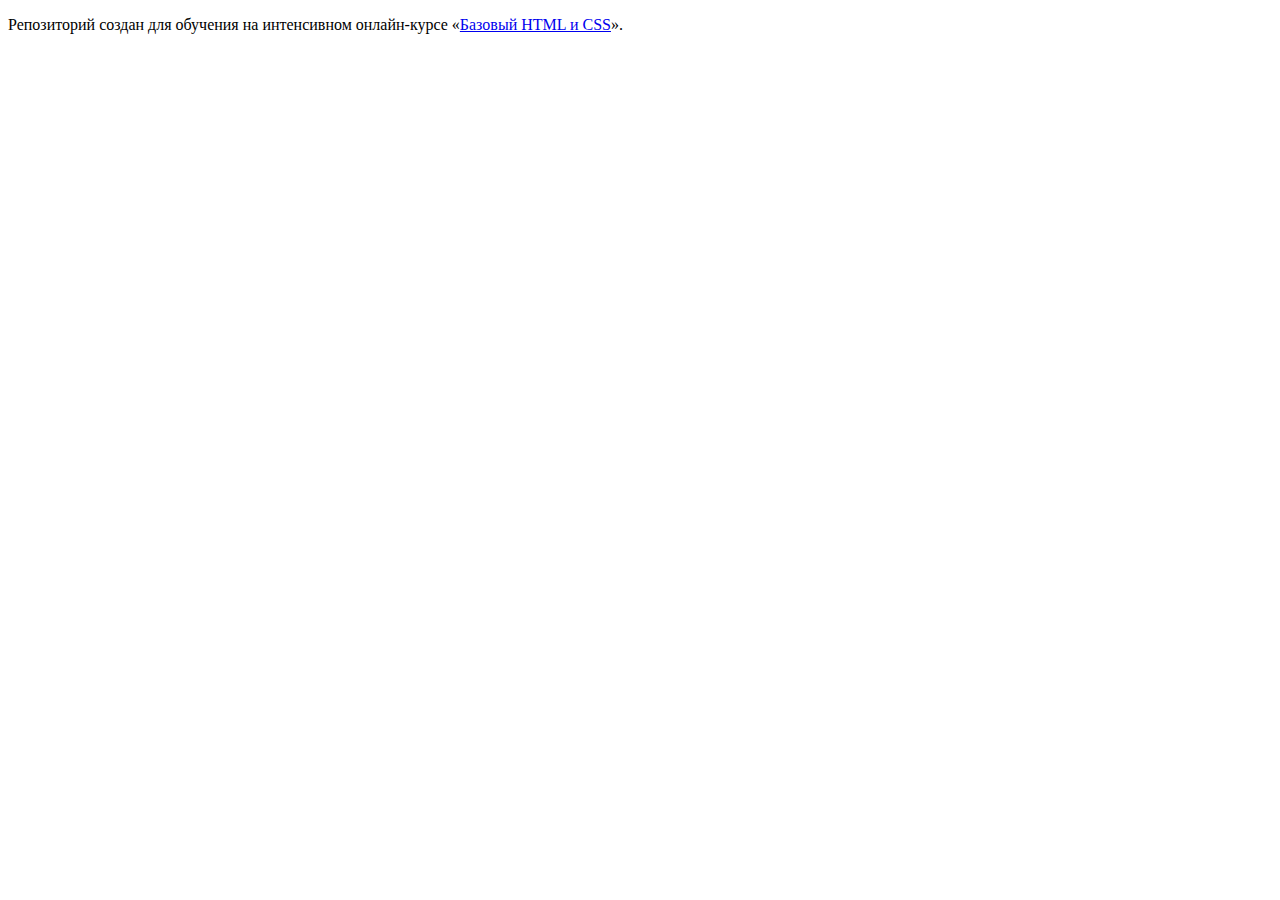
==== index.html @ 0c45d7e5 ":hatching_chick:" ====
<!DOCTYPE html>
<html lang="ru">
  <head>
    <meta charset="utf-8">
    <title>HTML Academy: Техномарт</title>
  </head>
  <body>

    <p>Репозиторий создан для обучения на интенсивном онлайн‑курсе «<a href="https://htmlacademy.ru/intensive/htmlcss">Базовый HTML и CSS</a>».</p>

  </body>
</html>
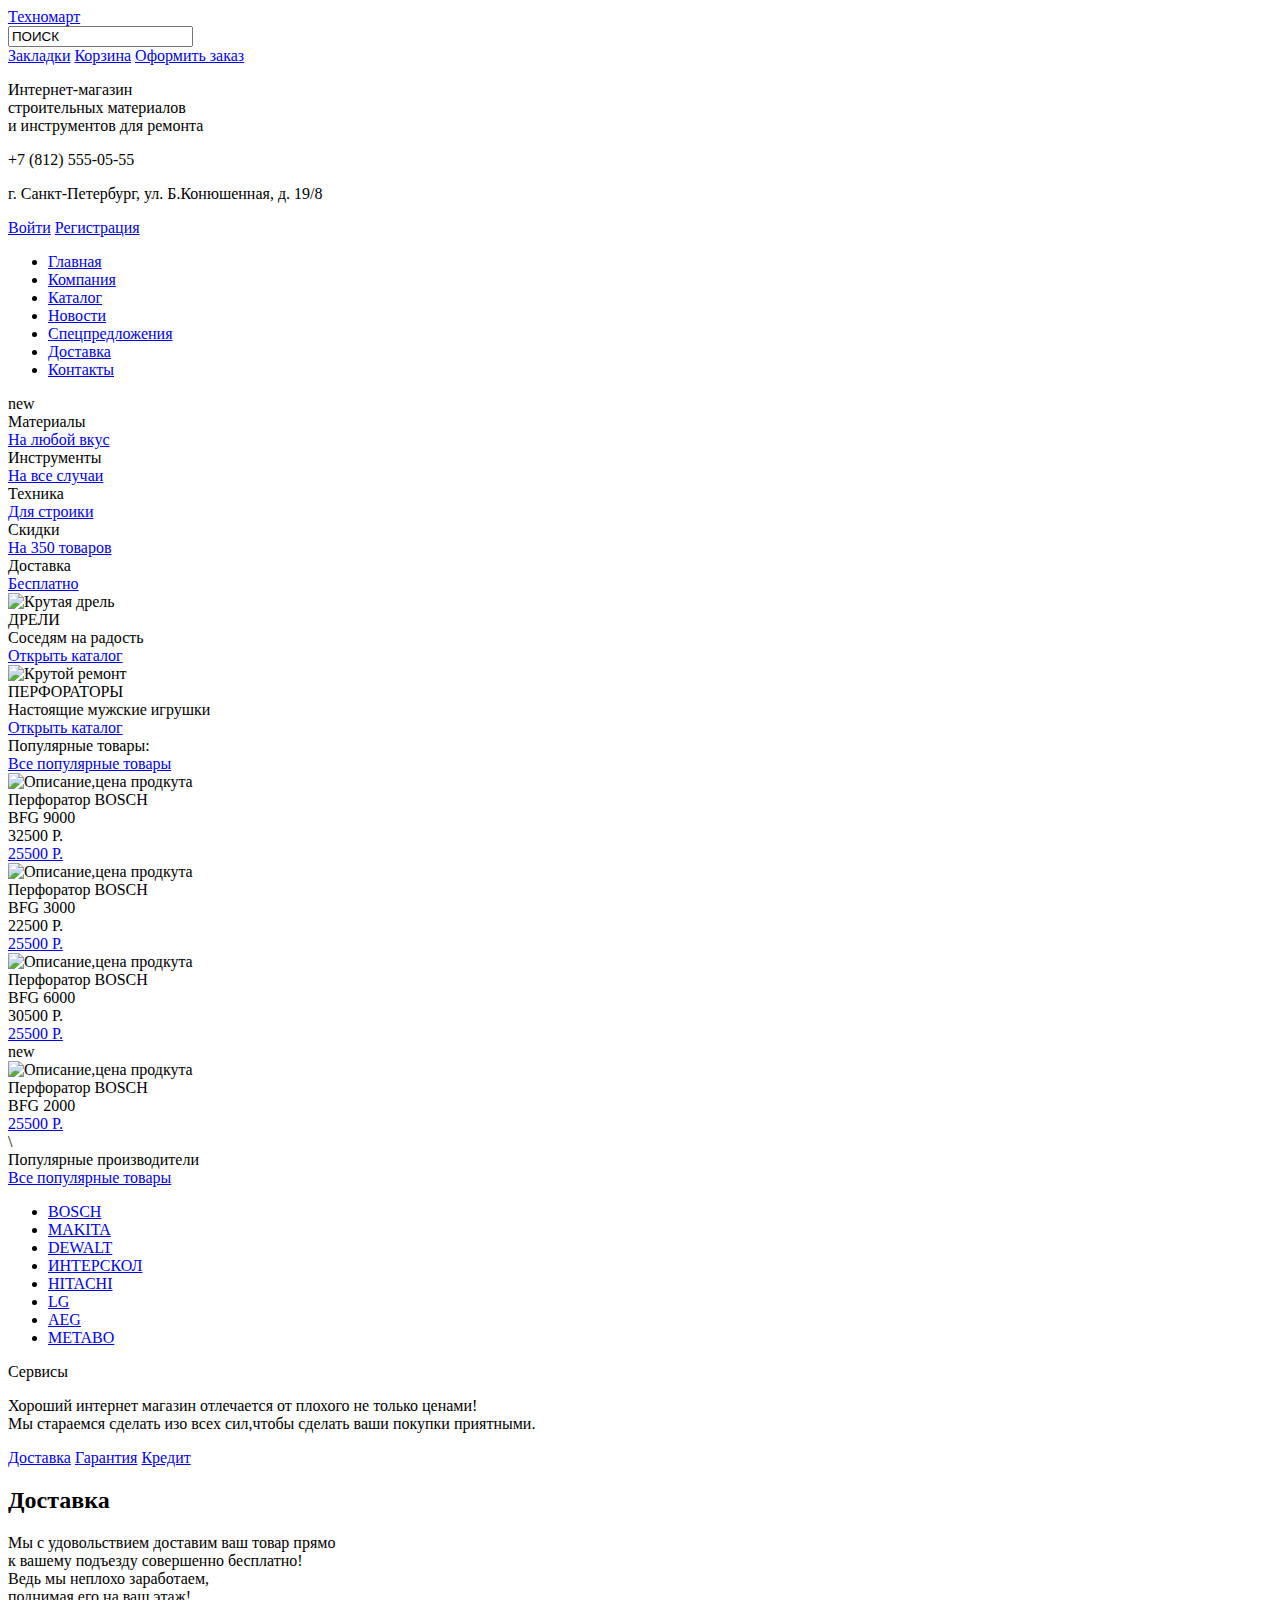
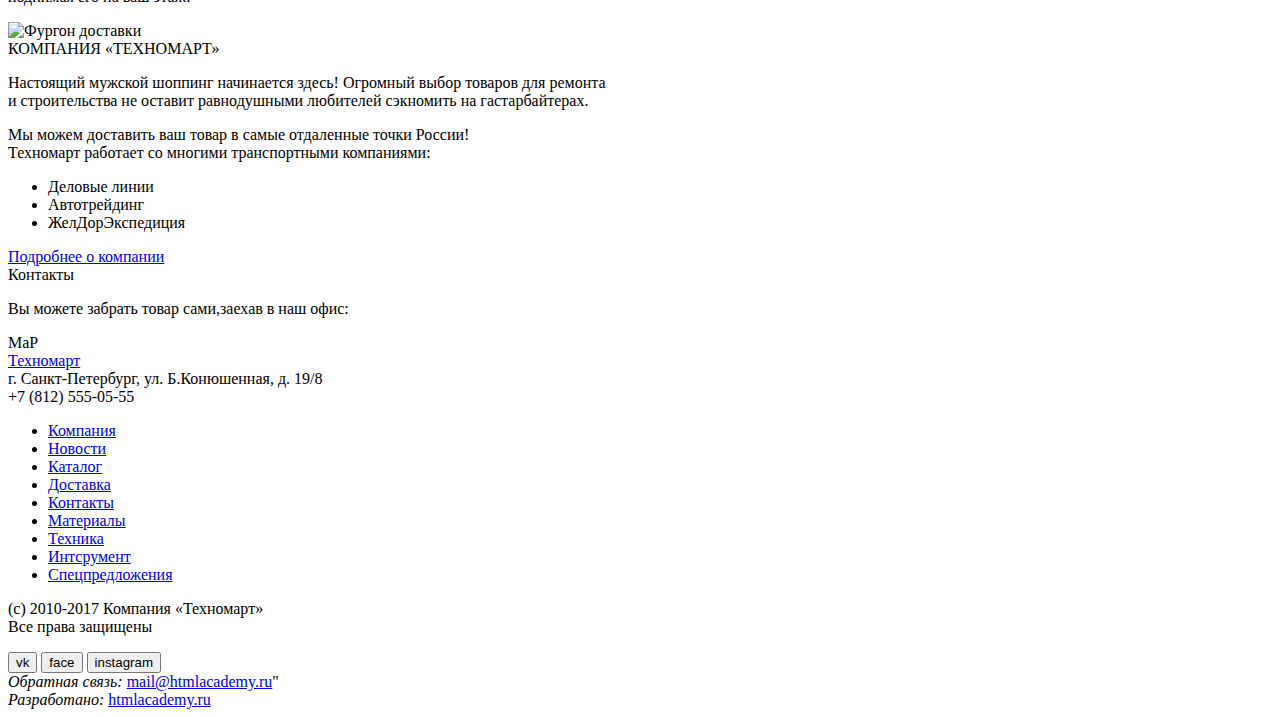
==== commit d15b8d7f: "Разметка Техномарт Главная" ====
--- a/index.html
+++ b/index.html
@@ -5,8 +5,239 @@
     <title>HTML Academy: Техномарт</title>
   </head>
   <body>
-
-    <p>Репозиторий создан для обучения на интенсивном онлайн‑курсе «<a href="https://htmlacademy.ru/intensive/htmlcss">Базовый HTML и CSS</a>».</p>
+  <header>
+  	<div class="header_top_line">
+  		<div class="container_top_line">
+  			<a href="index.html">Техномарт</a>
+  			<form action="">
+  				<input type="search" name="search" class="search" value="ПОИСК">
+  			</form>
+  			<a href="#" class="bookmarks">Закладки</a>
+  			<a href="#" class="cart">Корзина</a>
+  			<a href="#" class="checkout">Оформить заказ</a>
+  		</div>
+  		<div class="header_main_line">
+  			<div class="container_main_line">
+  				<section class="discription">
+  					<p>Интернет-магазин<br>
+						строительных материалов<br>
+						и инструментов для ремонта
+					</p>
+  				</section>
+  				<section class="contacts">
+  					<p class="phone">+7 (812) 555-05-55</p>
+  					<p class="adress">г. Санкт-Петербург, ул. Б.Конюшенная, д. 19/8</p>
+  				</section>
+  				<div class="login_block">
+  					<a href="#">Войти</a>
+  					<a href="#">Регистрация</a>
+  				</div>
+  				<nav class="header_main_navigation">
+  						<ul>          
+  							<li>
+  								<a href="#">Главная</a>
+  							</li>
+  							<li>
+  								<a href="#">Компания</a>
+  							</li>
+  							<li>
+  								<a href="#">Каталог</a>
+  							</li>
+  							<li>
+  								<a href="#">Новости</a>
+  							</li>
+  							<li>
+  								<a href="#">Спецпредложения</a>
+  							</li>
+  							<li>
+  								<a href="#">Доставка</a>
+  							</li>
+  							<li>
+  								<a href="#">Контакты</a>
+  							</li>
+  						</ul>
+  				</nav>
+  			</div>
+  		</div>
+  	</div>
+  </header>
+  <main>
+  	<div class="main_content">
+  		<section class="main_container">
+  			<div class="main_content_row">	
+				<div class="materials_category">
+					<div class="tape_new">new</div>
+					<div class="category_title">Материалы </div>
+					<a class="btn category_btn" href="#" >На любой вкус</a>
+				</div>
+				<div class="tools_category">
+					<div class="category_title">Инструменты </div>
+					<a class="btn category_btn" href="#" >На все случаи</a>
+				</div>
+				<div class="technics_category">
+					<div class="category_title">Техника</div>
+					<a class="btn category_btn" href="#" >Для строики</a>
+				</div>
+				<div class="discounts_category">
+					<div class="category_title">Скидки</div>
+					<a class="btn category_btn" href="#" >На 350 товаров</a>
+				</div>
+				<div class="delivery_category">
+					<div class="category_title">Доставка</div>
+					<a class="btn category_btn" href="#" >Бесплатно</a>
+				</div>
+				<div class="slider">
+					<div slader_page1>
+						<img src="http://placehold.it/150x100" alt="Крутая дрель">
+						<div class="slider_title">ДРЕЛИ</div>
+						<div class="slider_discription">Соседям на радость</div>
+						<a href="#">Открыть каталог</a>
+					</div>
+					<div class="slider_page2">
+						<img src="http://placehold.it/150x100" alt="Крутой ремонт">
+						<div class="slider_title">ПЕРФОРАТОРЫ</div>
+						<div class="slider_discription">Настоящие мужские игрушки</div>
+						<a href="#">Открыть каталог</a>
+					</div>
+				</div>
+  			</div>
+  		</section>
+  		<section class="popular_goods">
+  			<div class="section_header">
+  				<div class="section_title">Популярные товары:</div>
+  				<a class="btn button_section" href="#">Все популярные товары</a>
+  			</div>
+  			<div goods_container>
+  				<div class="goods_item">
+  					<img src="http://placehold.it/150x100" alt="Описание,цена продкута">
+  					<div class="goods_title">Перфоратор BOSCH</div>
+  					<div class="goods_model">BFG 9000</div>
+  					<div class="discount_price">32500 Р.</div>
+  					<a href="#">25500 Р.</a>
+   				</div>
+   				<div class="goods_item">
+  					<img src="http://placehold.it/150x100" alt="Описание,цена продкута">
+  					<div class="goods_title">Перфоратор BOSCH</div>
+  					<div class="goods_model">BFG 3000</div>
+  					<div class="discount_price">22500 Р.</div>
+  					<a href="#">25500 Р.</a>
+   				</div>
+   				<div class="goods_item">
+  					<img src="http://placehold.it/150x100" alt="Описание,цена продкута">
+  					<div class="goods_title">Перфоратор BOSCH</div>
+  					<div class="goods_model">BFG 6000</div>
+  					<div class="discount_price">30500 Р.</div>
+  					<a href="#">25500 Р.</a>
+   				</div>
+   				<div class="goods_item">
+   					<div class="tape_new">new</div>
+  					<img src="http://placehold.it/150x100" alt="Описание,цена продкута">
+  					<div class="goods_title">Перфоратор BOSCH</div>
+  					<div class="goods_model">BFG 2000</div>
+  					<a href="#">25500 Р.</a>
+   				</div>
+   				\
+
+  			</div>
+  		</section>
+  		<section class="popular_manufacturers">
+  			<div class="section_header">
+  				<div class="section_title">Популярные производители</div>
+				<a class="btn button_section" href="#">Все популярные товары</a>
+			</div>
+			<div class="manufacturers_filter">
+				<ul>
+					<li><a href="#">BOSCH</a></li>
+					<li><a href="#">MAKITA</a></li>
+					<li><a href="#">DEWALT</a></li>
+					<li><a href="#">ИНТЕРСКОЛ</a></li>
+					<li><a href="#">HITACHI</a></li>
+					<li><a href="#">LG</a></li>
+					<li><a href="#">AEG</a></li>
+					<li><a href="#">METABO</a></li>
+				</ul>
+			</div>
+  		</section>
+  	</div>
+  	<div class="service_content">
+  			<div class="title_service">Сервисы</div>
+  			<p>Хороший интернет магазин отлечается от плохого не только ценами!<br>
+  			Мы стараемся сделать изо всех сил,чтобы сделать ваши покупки приятными.</p>
+  			<a class="serveces_links" href="#">Доставка</a>
+  			<a class="serveces_links" href="#">Гарантия</a>
+  			<a class="serveces_links" href="#">Кредит</a>
+  			<div class="delivery_content">
+  				<h2>Доставка</h2>
+  				<p>Мы с удовольствием доставим ваш товар прямо<br>
+  				 к вашему подъезду совершенно бесплатно!<br>
+				Ведь мы неплохо заработаем,<br>
+				 поднимая его на ваш этаж!
+				 </p>
+  			</div>
+  			<img src="http://placehold.it/150x100" alt="Фургон доставки">
+  	</div>
+	<div class="info_content">
+		<div class="company_info">
+			<div class="company_title">КОМПАНИЯ «ТЕХНОМАРТ»</div>
+			<p>Настоящий мужской шоппинг начинается здесь! Огромный выбор товаров для ремонта<br>
+			 и строительства не оставит равнодушными любителей сэкномить на гастарбайтерах.</p>
+			 <p>Мы можем доставить ваш товар в самые отдаленные точки России!<br>
+Техномарт работает со многими транспортными компаниями:</p>
+			<ul>
+				<li>Деловые линии</li>
+				<li>Автотрейдинг</li>
+				<li>ЖелДорЭкспедиция</li>
+			</ul>
+			<a class="btn aboutus_button" href="#">Подробнее о компании</a>
+		</div>
+		<div class="contacts">
+			<div class="contacts_title">Контакты</div>
+			<p>Вы можете забрать товар сами,заехав в наш офис:</p>
+			<div class="open_map">MaP</div>
+			<a class="btn message_button" href="#"></a>
+		</div>
+	</div>
+  </main>
+  <footer>
+  	<div class="adress_content">
+  		<a href="index.html">Техномарт</a>
+  		<div class="adress">г. Санкт-Петербург, ул. Б.Конюшенная, д. 19/8</div>
+		<div class="phone">+7 (812) 555-05-55</div>
+  	</div>
+  	<div class="footer_navigation">
+  		<ul>
+  			<li><a href="#">Компания</a></li>
+  			<li><a href="#">Новости</a></li>
+  			<li><a href="#">Каталог</a></li>
+  			<li><a href="#">Доставка</a></li>
+  			<li><a href="#">Контакты</a></li>
+  			<li><a href="#">Материалы</a></li>
+  			<li><a href="#">Техника</a></li>
+  			<li><a href="#">Интсрумент</a></li>
+  			<li><a href="#">Спецпредложения</a></li>
+  		</ul>
+  	</div>
+  	 <div class="copyright">
+  	 	<p>(c) 2010-2017 Компания «Техномарт»<br>
+				Все права защищены</p>
+  	 </div>
+  	 <div class="social">
+  	 	<button class="btn_social vk">vk</button>
+  	 	<button class="btn_social facebook">face</button>
+  	 	<button class="btn_social inst">instagram</button>
+  	 </div>
+  	 <div class="fadeback">
+  	 	<i>Обратная связь:</i>
+  	 	<a href="mailto:mail@htmlacademy.ru">mail@htmlacademy.ru</a>"
+  	 </div>
+  	 <div class="developers">
+  	 	<i>Разработано:</i>
+  	 	<a href="http://htmlacademy.ru">htmlacademy.ru</a>
+  	 </div>
+
+  </footer>
+
+  
 
   </body>
 </html>
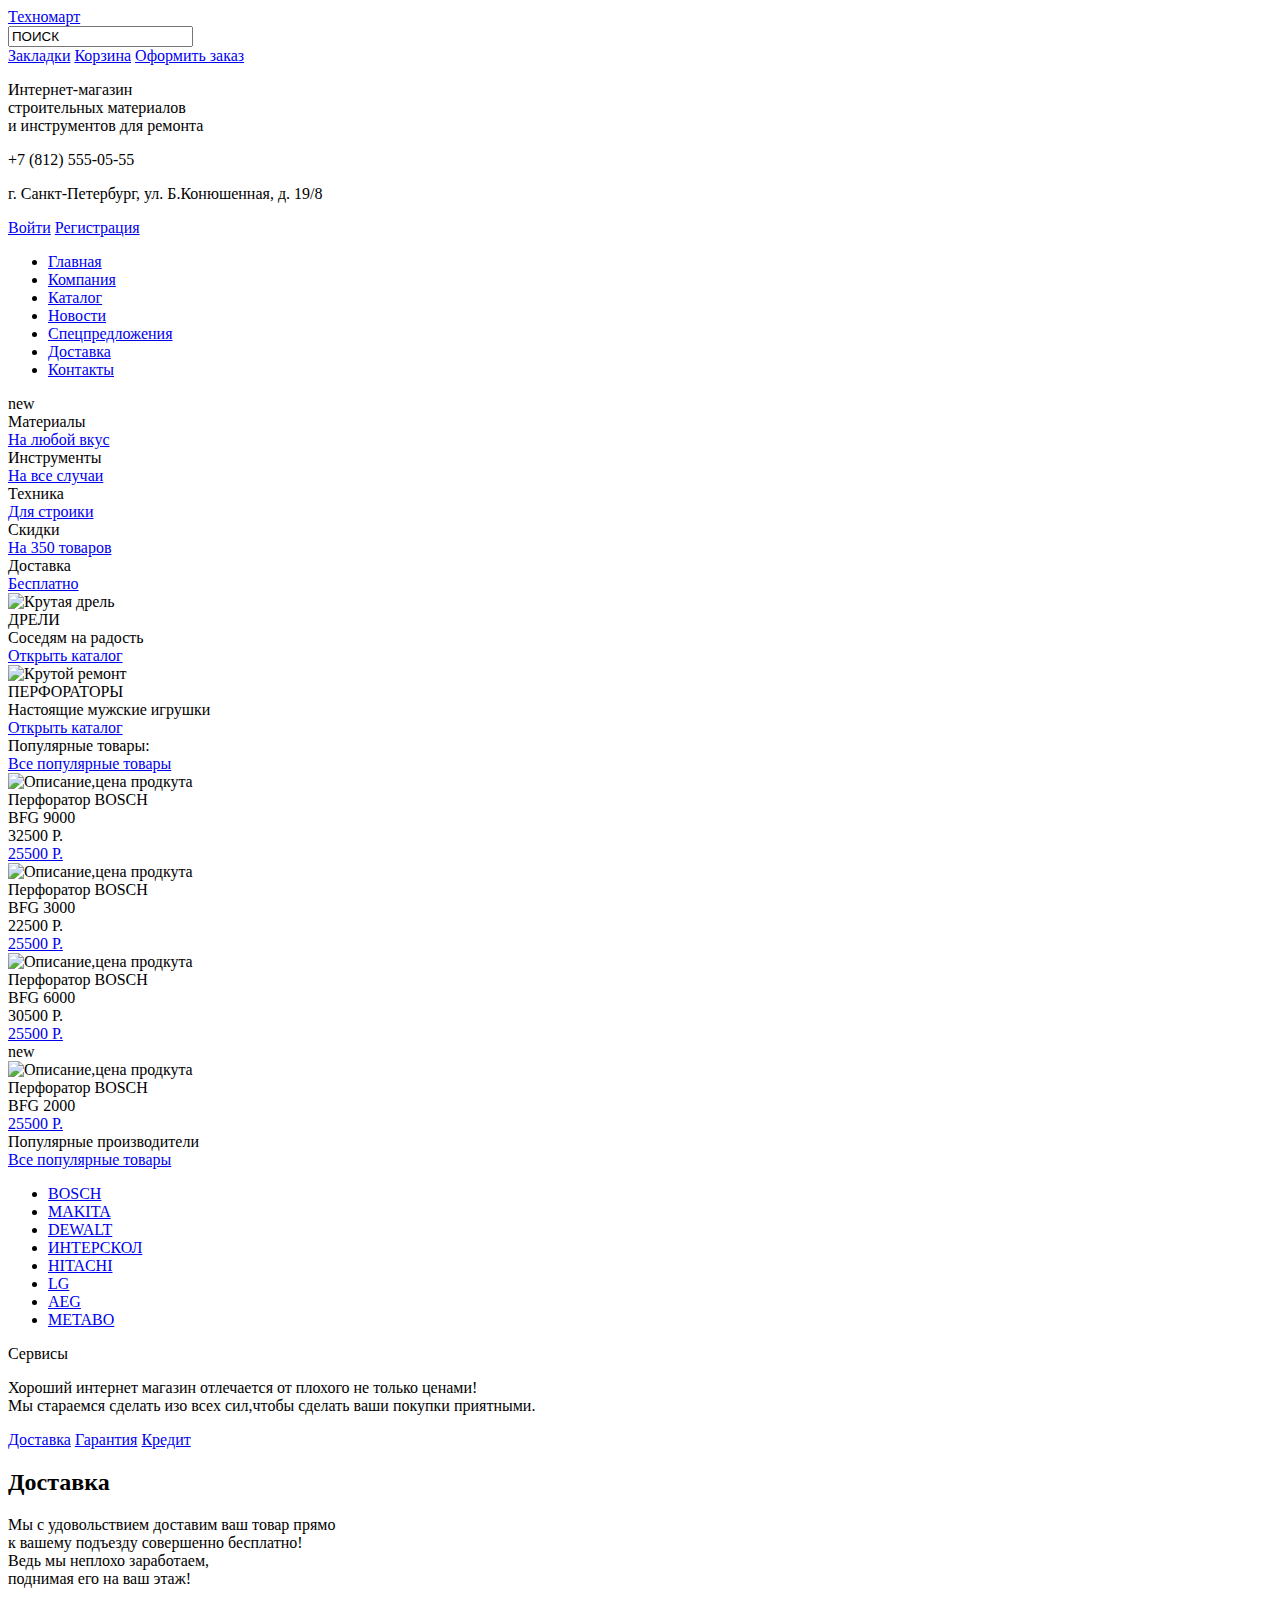
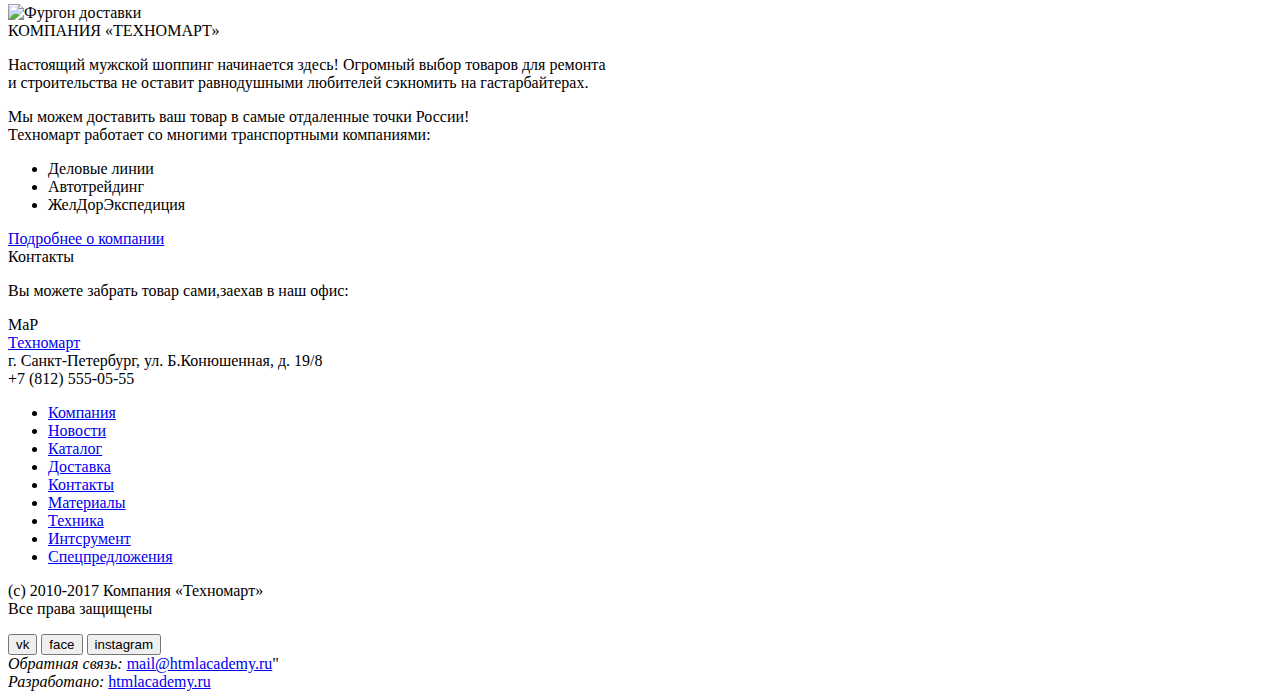
==== commit eda98f59: "Техномарт" ====
--- a/index.html
+++ b/index.html
@@ -9,7 +9,7 @@
   	<div class="header_top_line">
   		<div class="container_top_line">
   			<a href="index.html">Техномарт</a>
-  			<form action="">
+  			<form>
   				<input type="search" name="search" class="search" value="ПОИСК">
   			</form>
   			<a href="#" class="bookmarks">Закладки</a>
@@ -87,7 +87,7 @@
 					<a class="btn category_btn" href="#" >Бесплатно</a>
 				</div>
 				<div class="slider">
-					<div slader_page1>
+					<div class="slaider_page1">
 						<img src="http://placehold.it/150x100" alt="Крутая дрель">
 						<div class="slider_title">ДРЕЛИ</div>
 						<div class="slider_discription">Соседям на радость</div>
@@ -107,37 +107,35 @@
   				<div class="section_title">Популярные товары:</div>
   				<a class="btn button_section" href="#">Все популярные товары</a>
   			</div>
-  			<div goods_container>
-  				<div class="goods_item">
+  			<div class="goods_container">
+  				<article class="goods_item">
   					<img src="http://placehold.it/150x100" alt="Описание,цена продкута">
   					<div class="goods_title">Перфоратор BOSCH</div>
   					<div class="goods_model">BFG 9000</div>
   					<div class="discount_price">32500 Р.</div>
   					<a href="#">25500 Р.</a>
-   				</div>
-   				<div class="goods_item">
+   				</article>
+   				<article class="goods_item">
   					<img src="http://placehold.it/150x100" alt="Описание,цена продкута">
   					<div class="goods_title">Перфоратор BOSCH</div>
   					<div class="goods_model">BFG 3000</div>
   					<div class="discount_price">22500 Р.</div>
   					<a href="#">25500 Р.</a>
-   				</div>
-   				<div class="goods_item">
+   				</article>
+   				<article class="goods_item">
   					<img src="http://placehold.it/150x100" alt="Описание,цена продкута">
   					<div class="goods_title">Перфоратор BOSCH</div>
   					<div class="goods_model">BFG 6000</div>
   					<div class="discount_price">30500 Р.</div>
   					<a href="#">25500 Р.</a>
-   				</div>
-   				<div class="goods_item">
+   				</article>
+   				<article class="goods_item">
    					<div class="tape_new">new</div>
   					<img src="http://placehold.it/150x100" alt="Описание,цена продкута">
   					<div class="goods_title">Перфоратор BOSCH</div>
   					<div class="goods_model">BFG 2000</div>
   					<a href="#">25500 Р.</a>
-   				</div>
-   				\
-
+   				</article>
   			</div>
   		</section>
   		<section class="popular_manufacturers">
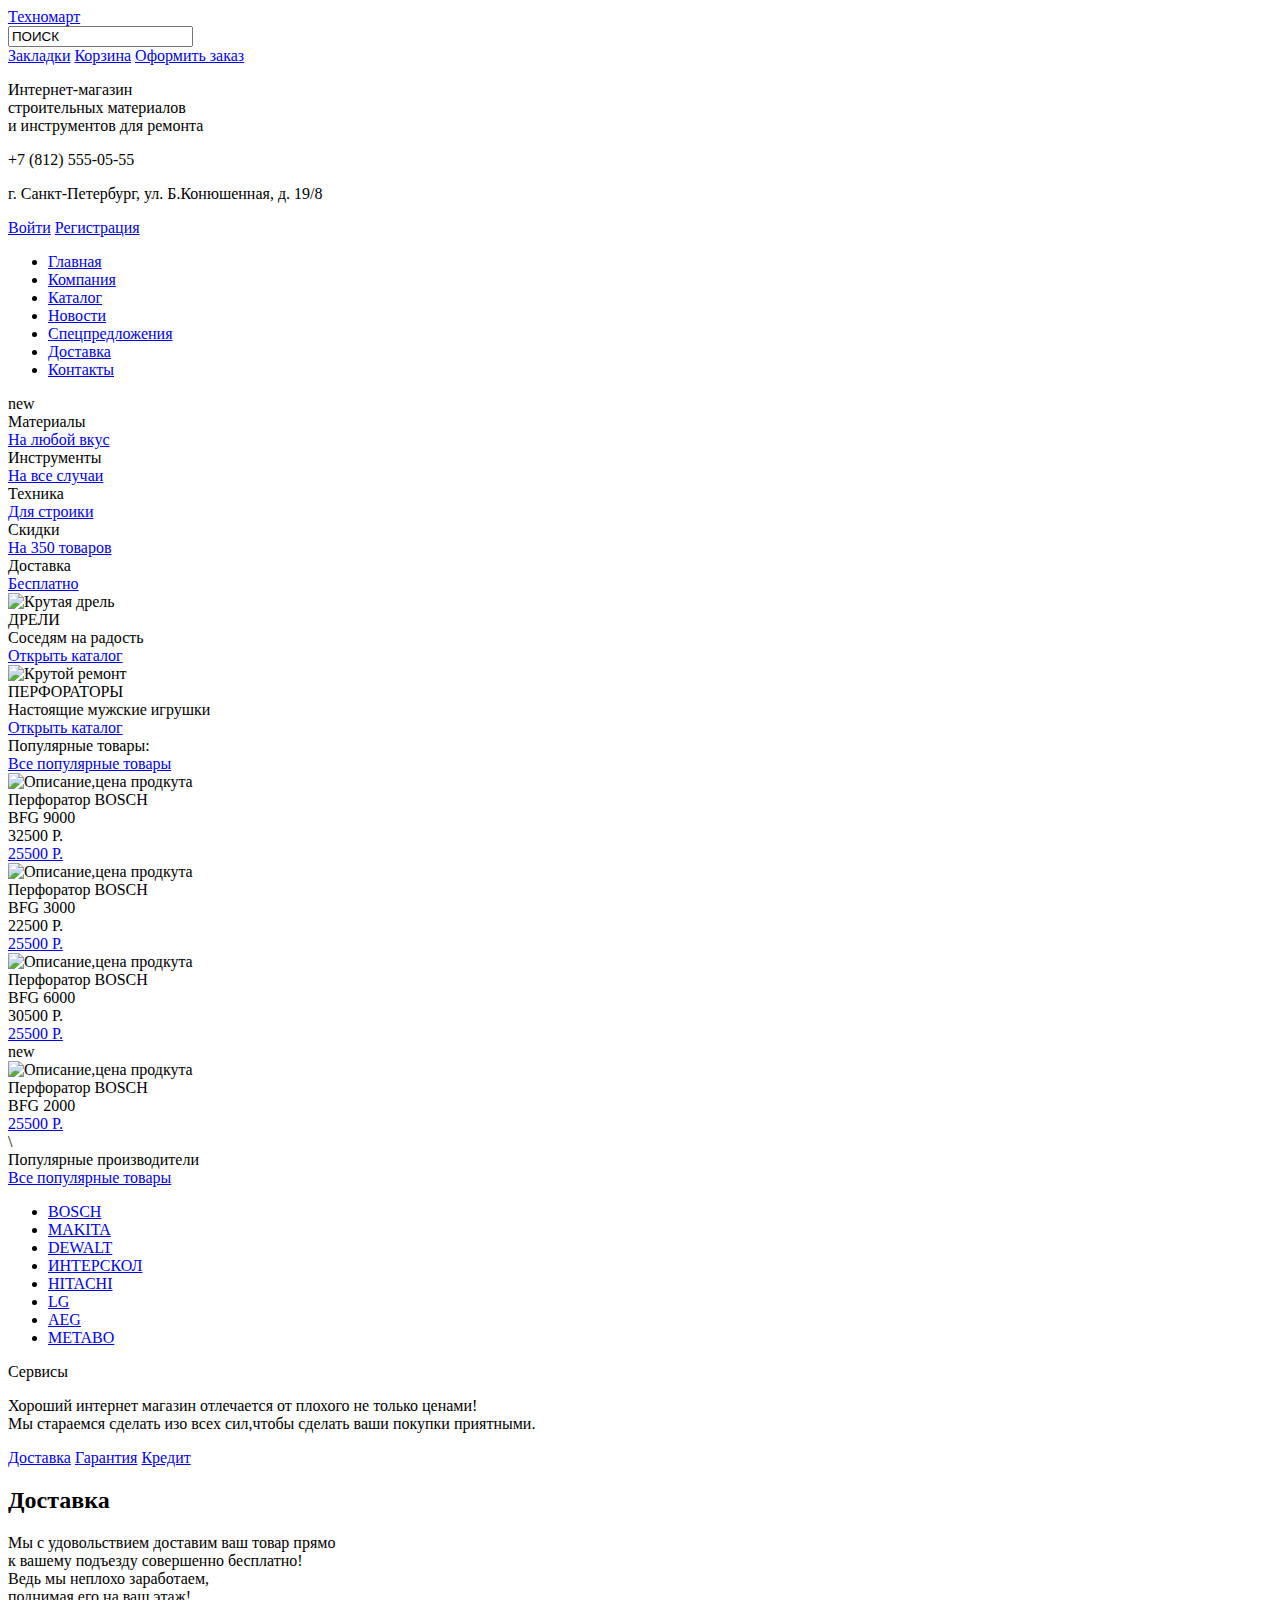
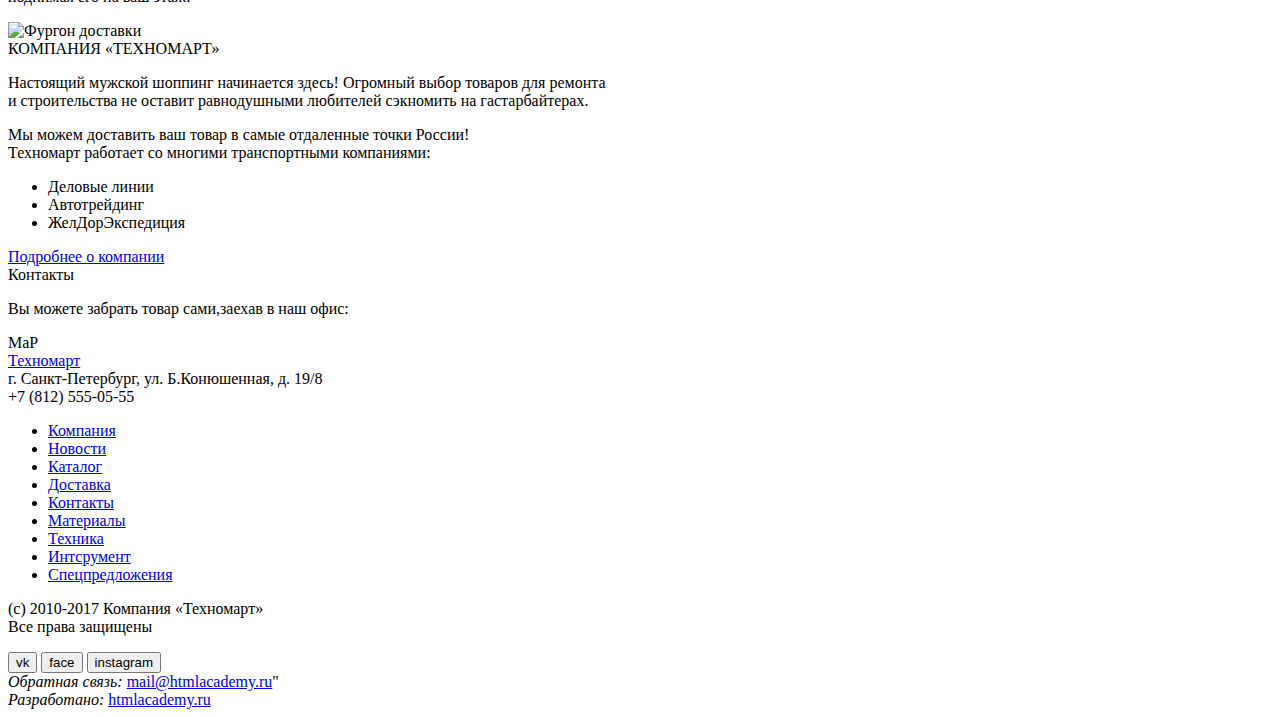
==== commit c63f8abf: "Revert "Техномарт"" ====
--- a/index.html
+++ b/index.html
@@ -9,7 +9,7 @@
   	<div class="header_top_line">
   		<div class="container_top_line">
   			<a href="index.html">Техномарт</a>
-  			<form>
+  			<form action="">
   				<input type="search" name="search" class="search" value="ПОИСК">
   			</form>
   			<a href="#" class="bookmarks">Закладки</a>
@@ -136,6 +136,8 @@
   					<div class="goods_model">BFG 2000</div>
   					<a href="#">25500 Р.</a>
    				</article>
+   				\
+
   			</div>
   		</section>
   		<section class="popular_manufacturers">
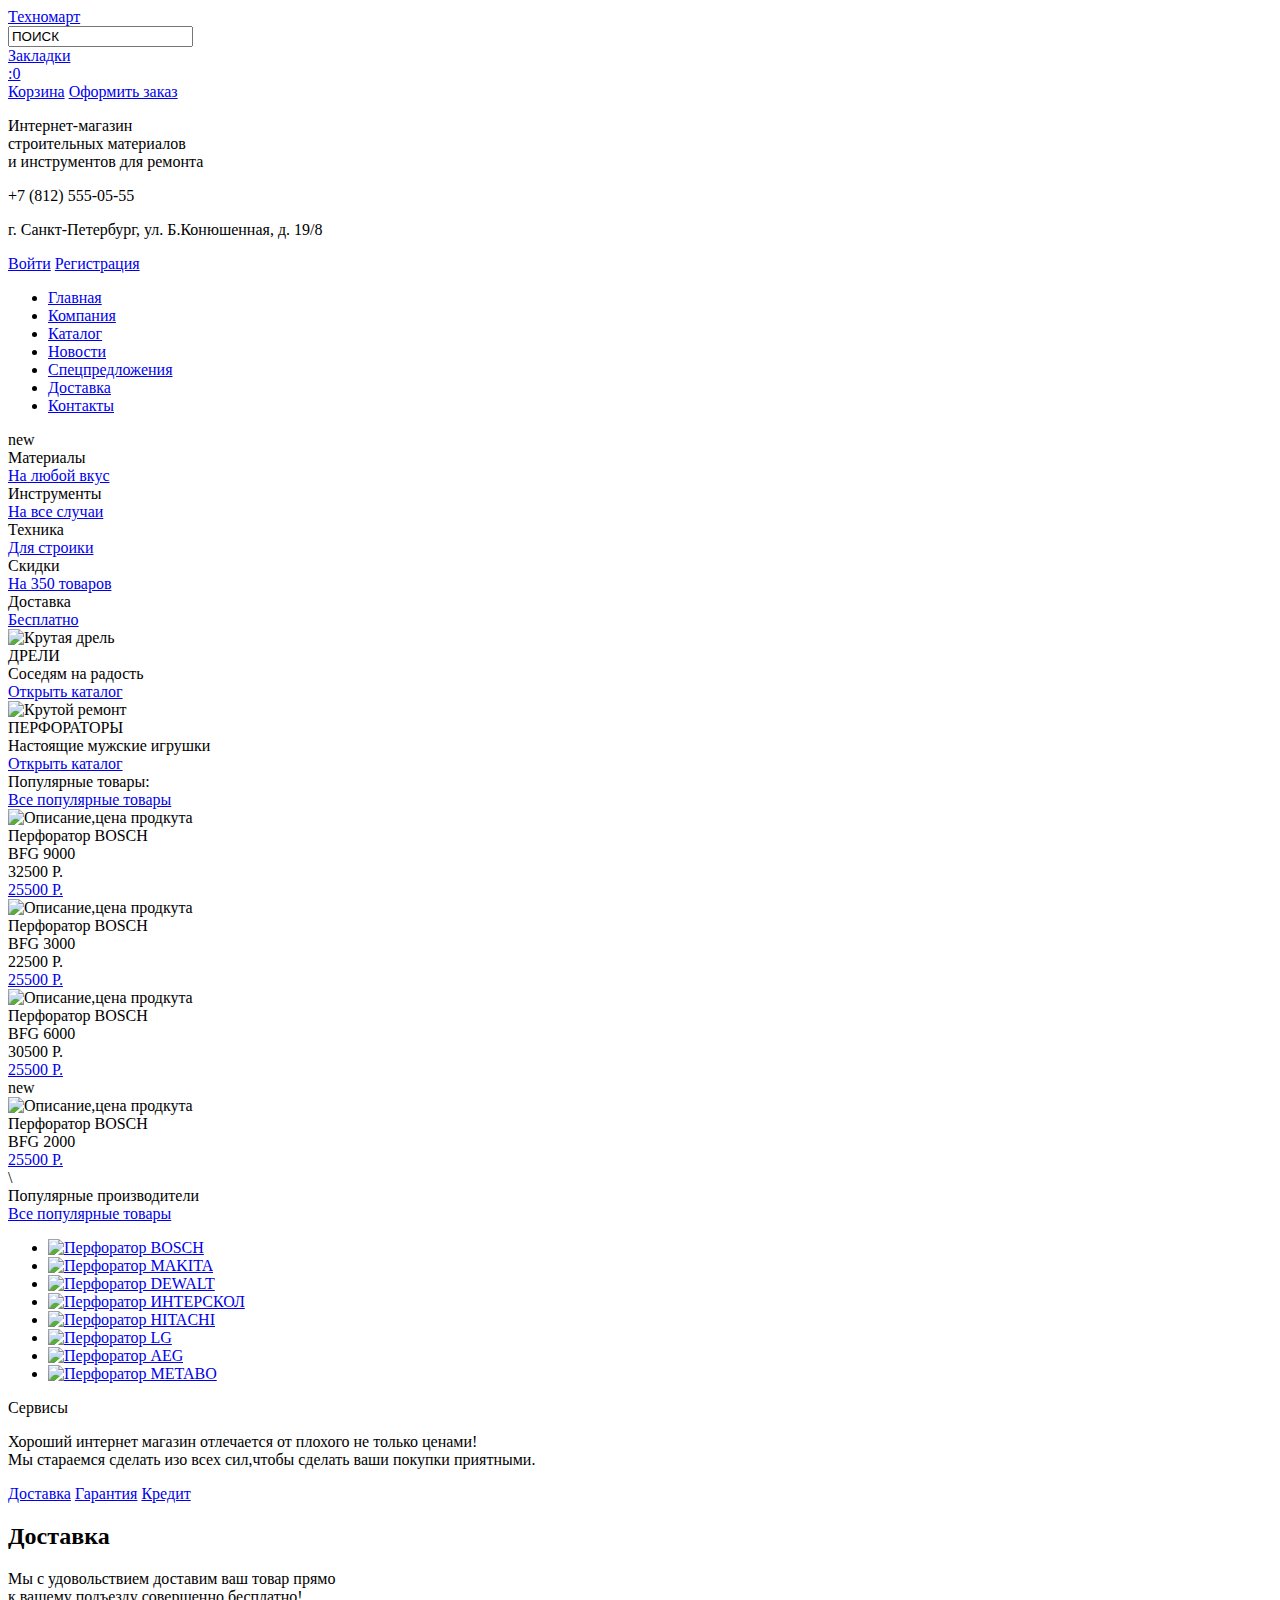
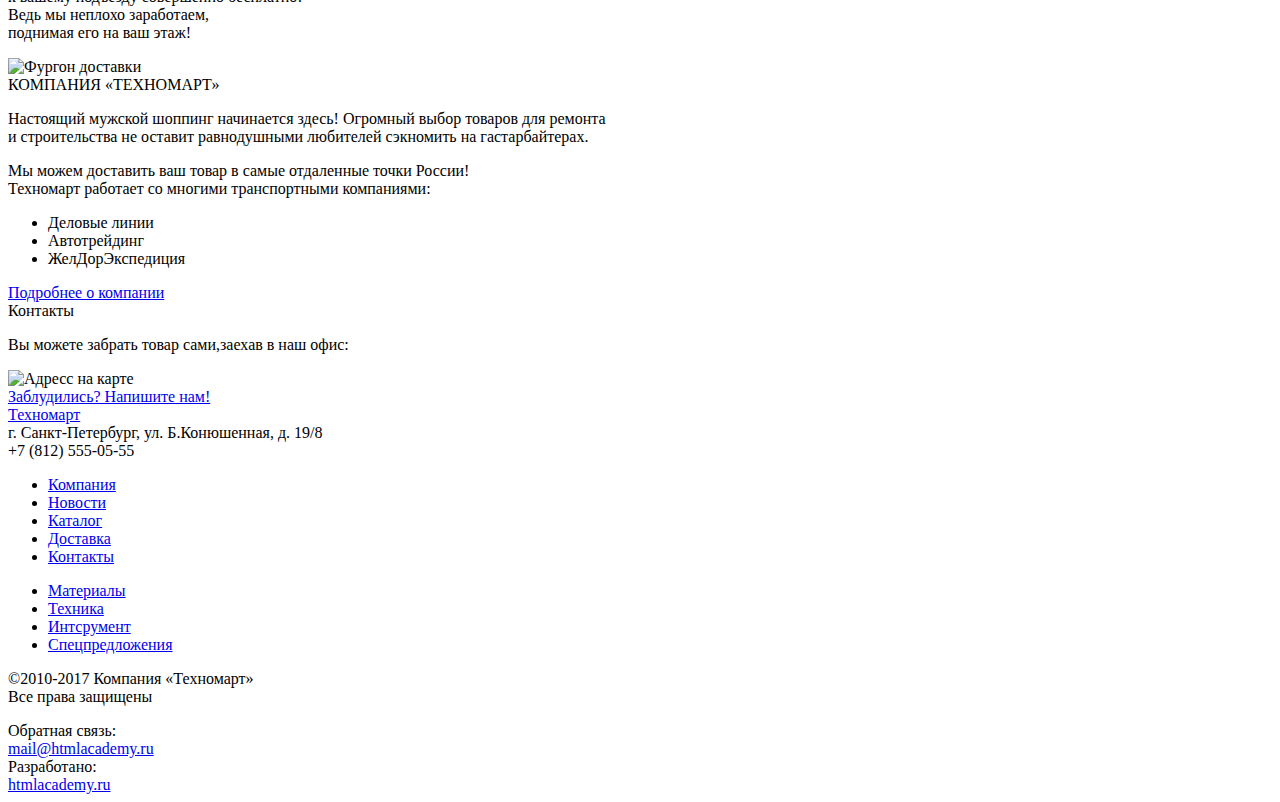
==== commit c57c360b: "Исправил Ошибки" ====
--- a/index.html
+++ b/index.html
@@ -9,10 +9,12 @@
   	<div class="header_top_line">
   		<div class="container_top_line">
   			<a href="index.html">Техномарт</a>
-  			<form action="">
+  			<form action="#">
   				<input type="search" name="search" class="search" value="ПОИСК">
   			</form>
-  			<a href="#" class="bookmarks">Закладки</a>
+  			<a href="#" class="bookmarks">Закладки
+          <div class="bookmarks_quantity">:0</div>
+        </a>
   			<a href="#" class="cart">Корзина</a>
   			<a href="#" class="checkout">Оформить заказ</a>
   		</div>
@@ -87,7 +89,7 @@
 					<a class="btn category_btn" href="#" >Бесплатно</a>
 				</div>
 				<div class="slider">
-					<div class="slaider_page1">
+					<div class="slider_page1">
 						<img src="http://placehold.it/150x100" alt="Крутая дрель">
 						<div class="slider_title">ДРЕЛИ</div>
 						<div class="slider_discription">Соседям на радость</div>
@@ -147,14 +149,46 @@
 			</div>
 			<div class="manufacturers_filter">
 				<ul>
-					<li><a href="#">BOSCH</a></li>
-					<li><a href="#">MAKITA</a></li>
-					<li><a href="#">DEWALT</a></li>
-					<li><a href="#">ИНТЕРСКОЛ</a></li>
-					<li><a href="#">HITACHI</a></li>
-					<li><a href="#">LG</a></li>
-					<li><a href="#">AEG</a></li>
-					<li><a href="#">METABO</a></li>
+					<li>
+            <a href="#">
+              <img src="http://placehold.it/150x100" alt="Перфоратор BOSCH">
+            </a>
+          </li>
+					<li>
+            <a href="#">
+              <img src="http://placehold.it/150x100" alt="Перфоратор MAKITA">     
+            </a>
+          </li>
+					<li>
+            <a href="#">
+              <img src="http://placehold.it/150x100" alt="Перфоратор DEWALT">  
+            </a>
+          </li>
+					<li>
+            <a href="#">
+              <img src="http://placehold.it/150x100" alt="Перфоратор ИНТЕРСКОЛ">  
+            </a>
+          </li>
+					<li>
+            <a href="#">
+              <img src="http://placehold.it/150x100" alt="Перфоратор HITACHI">  
+            </a>
+          </li>
+					<li>
+            <a href="#">
+              <img src="http://placehold.it/150x100" alt="Перфоратор LG">  
+            </a>
+          </li>
+					<li>
+            <a href="#">
+              <img src="http://placehold.it/150x100" alt="Перфоратор AEG">
+            </a>
+          </li>
+					<li>
+            <a href="#">
+              <img src="http://placehold.it/150x100" alt="Перфоратор METABO">
+            </a>
+          </li>
 				</ul>
 			</div>
   		</section>
@@ -163,16 +197,20 @@
   			<div class="title_service">Сервисы</div>
   			<p>Хороший интернет магазин отлечается от плохого не только ценами!<br>
   			Мы стараемся сделать изо всех сил,чтобы сделать ваши покупки приятными.</p>
-  			<a class="serveces_links" href="#">Доставка</a>
-  			<a class="serveces_links" href="#">Гарантия</a>
-  			<a class="serveces_links" href="#">Кредит</a>
-  			<div class="delivery_content">
-  				<h2>Доставка</h2>
-  				<p>Мы с удовольствием доставим ваш товар прямо<br>
-  				 к вашему подъезду совершенно бесплатно!<br>
-				Ведь мы неплохо заработаем,<br>
-				 поднимая его на ваш этаж!
-				 </p>
+        <div class="tab_container">
+            <div class="tab_link">
+  			       <a  class="serveces_links" href="#" data-tab="delivery">Доставка</a>
+  			       <a  class="serveces_links" href="#">Гарантия</a>
+  			       <a  class="serveces_links" href="#">Кредит</a>
+           </div>
+  			    <div class="tab_content" id="delivery">
+              <h2>Доставка</h2>
+  			     	   <p> Мы с удовольствием доставим ваш товар прямо<br>
+  			         	 к вашему подъезду совершенно бесплатно!<br>
+				            Ведь мы неплохо заработаем,<br>
+				             поднимая его на ваш этаж!
+				        </p>
+           </div>
   			</div>
   			<img src="http://placehold.it/150x100" alt="Фургон доставки">
   	</div>
@@ -193,48 +231,55 @@
 		<div class="contacts">
 			<div class="contacts_title">Контакты</div>
 			<p>Вы можете забрать товар сами,заехав в наш офис:</p>
-			<div class="open_map">MaP</div>
-			<a class="btn message_button" href="#"></a>
+			<div class="open_map">
+        <img src="http://placehold.it/150x100" alt="Адресс на карте">
+        <a href="#"></a>
+      </div>
+			<a class="btn message_button" href="#">Заблудились? Напишите нам!</a>
 		</div>
 	</div>
   </main>
   <footer>
-  	<div class="adress_content">
-  		<a href="index.html">Техномарт</a>
-  		<div class="adress">г. Санкт-Петербург, ул. Б.Конюшенная, д. 19/8</div>
-		<div class="phone">+7 (812) 555-05-55</div>
-  	</div>
-  	<div class="footer_navigation">
-  		<ul>
-  			<li><a href="#">Компания</a></li>
-  			<li><a href="#">Новости</a></li>
-  			<li><a href="#">Каталог</a></li>
-  			<li><a href="#">Доставка</a></li>
-  			<li><a href="#">Контакты</a></li>
-  			<li><a href="#">Материалы</a></li>
-  			<li><a href="#">Техника</a></li>
-  			<li><a href="#">Интсрумент</a></li>
-  			<li><a href="#">Спецпредложения</a></li>
-  		</ul>
-  	</div>
-  	 <div class="copyright">
-  	 	<p>(c) 2010-2017 Компания «Техномарт»<br>
-				Все права защищены</p>
-  	 </div>
-  	 <div class="social">
-  	 	<button class="btn_social vk">vk</button>
-  	 	<button class="btn_social facebook">face</button>
-  	 	<button class="btn_social inst">instagram</button>
-  	 </div>
-  	 <div class="fadeback">
-  	 	<i>Обратная связь:</i>
-  	 	<a href="mailto:mail@htmlacademy.ru">mail@htmlacademy.ru</a>"
-  	 </div>
-  	 <div class="developers">
-  	 	<i>Разработано:</i>
-  	 	<a href="http://htmlacademy.ru">htmlacademy.ru</a>
-  	 </div>
-
+        <div class="nav_footer">
+          <div class="adress_content">
+            <a href="index.html">Техномарт</a>
+            <div class="adress">г. Санкт-Петербург, ул. Б.Конюшенная, д. 19/8</div>
+            <div class="phone">+7 (812) 555-05-55</div>
+        </div>
+        <div class="footer_navigation">
+          <ul class="footer_top_navigation">
+            <li><a href="#">Компания</a></li>
+            <li><a href="#">Новости</a></li>
+            <li><a href="#">Каталог</a></li>
+            <li><a href="#">Доставка</a></li>
+            <li><a href="#">Контакты</a></li>
+          </ul>
+          <ul class="footer_bottom_navigation">
+            
+            <li><a href="#">Материалы</a></li>
+            <li><a href="#">Техника</a></li>
+            <li><a href="#">Интсрумент</a></li>
+            <li><a href="#">Спецпредложения</a></li>
+          </ul>
+        </div>
+         <div class="copyright">
+          <p>&copy;2010-2017 Компания «Техномарт»<br>
+            Все права защищены</p>
+         </div>
+         <div class="social">
+          <a target="_blank" class="link_social vk"></a>
+          <a target="_blank" class="link_social facebook"></a>
+          <a target="_blank" class="link_social inst"></a>
+         </div>
+         <div class="feedback">
+          Обратная связь:<br>
+          <a href="mailto:mail@htmlacademy.ru">mail@htmlacademy.ru</a>
+         </div>
+         <div class="developers">
+          Разработано:<br>
+          <a target="_blank" href="http://htmlacademy.ru">htmlacademy.ru</a>
+         </div>
+      </div>
   </footer>
 
   
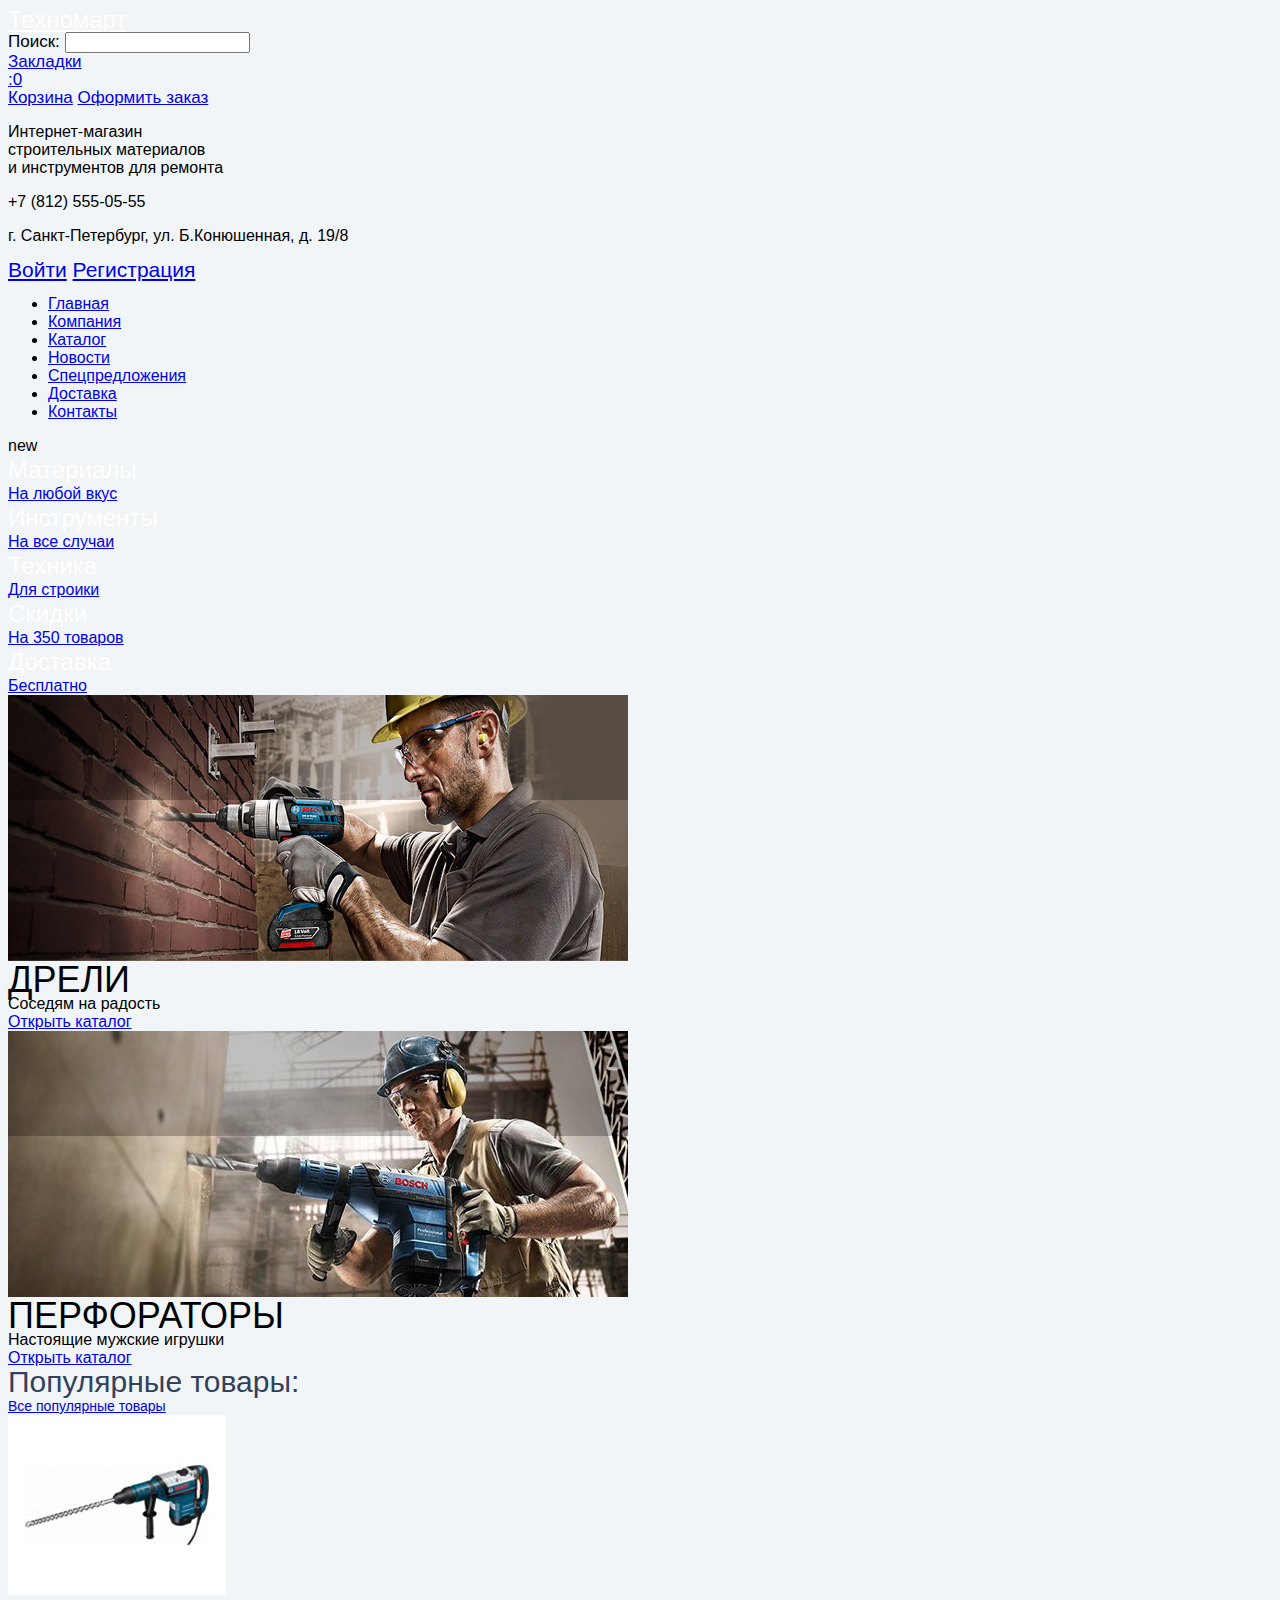
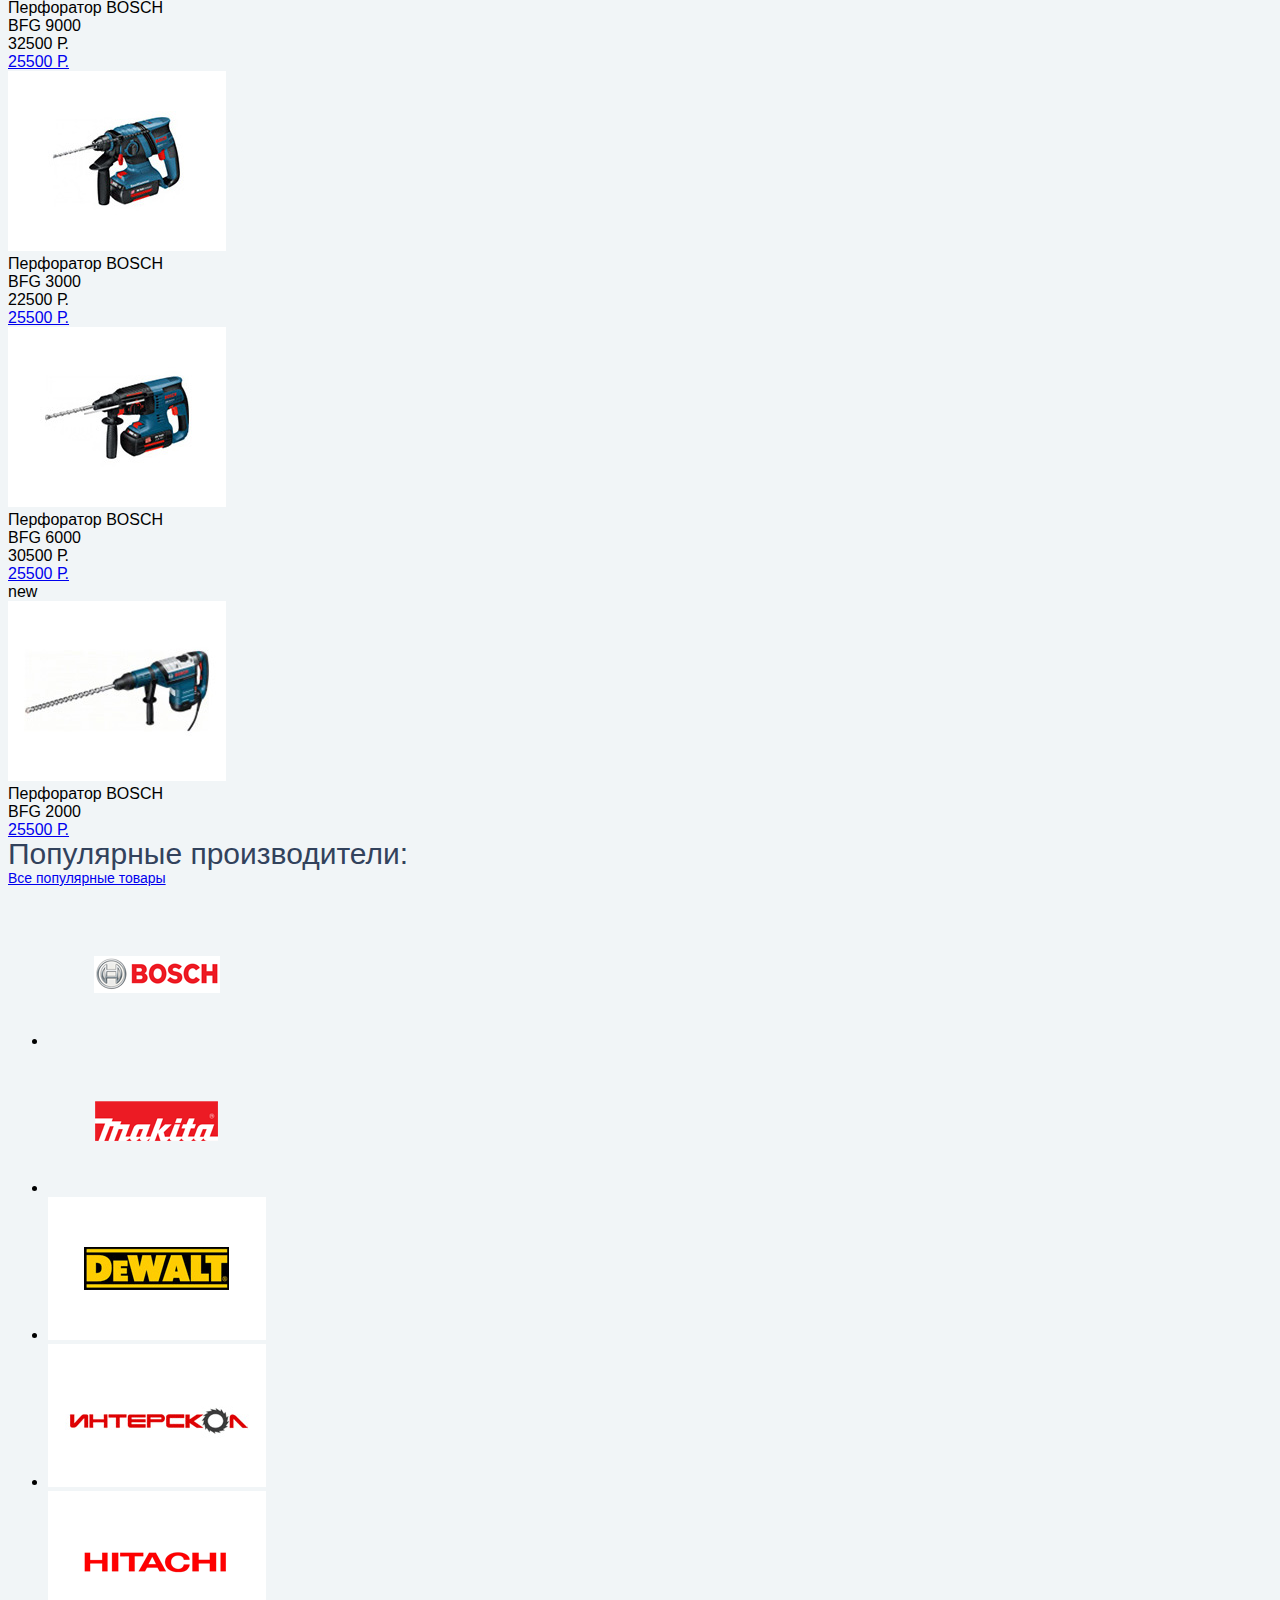
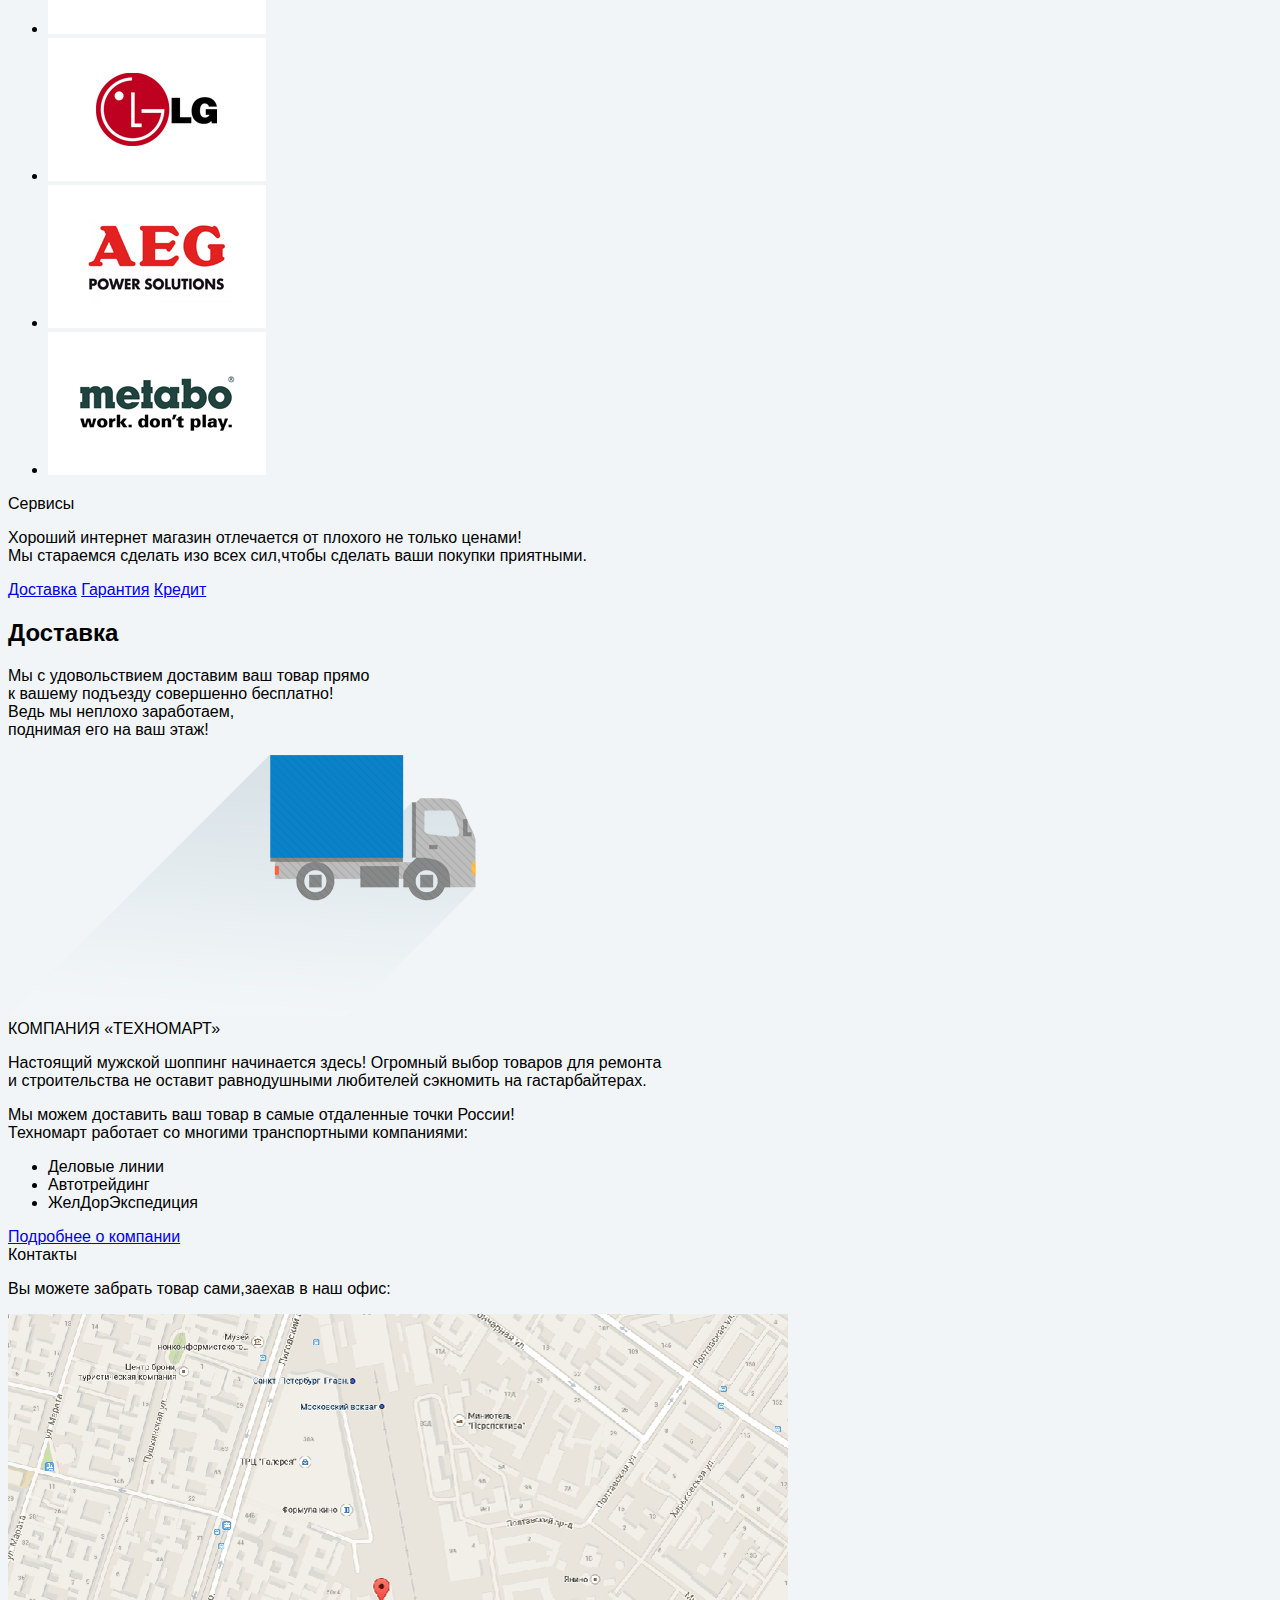
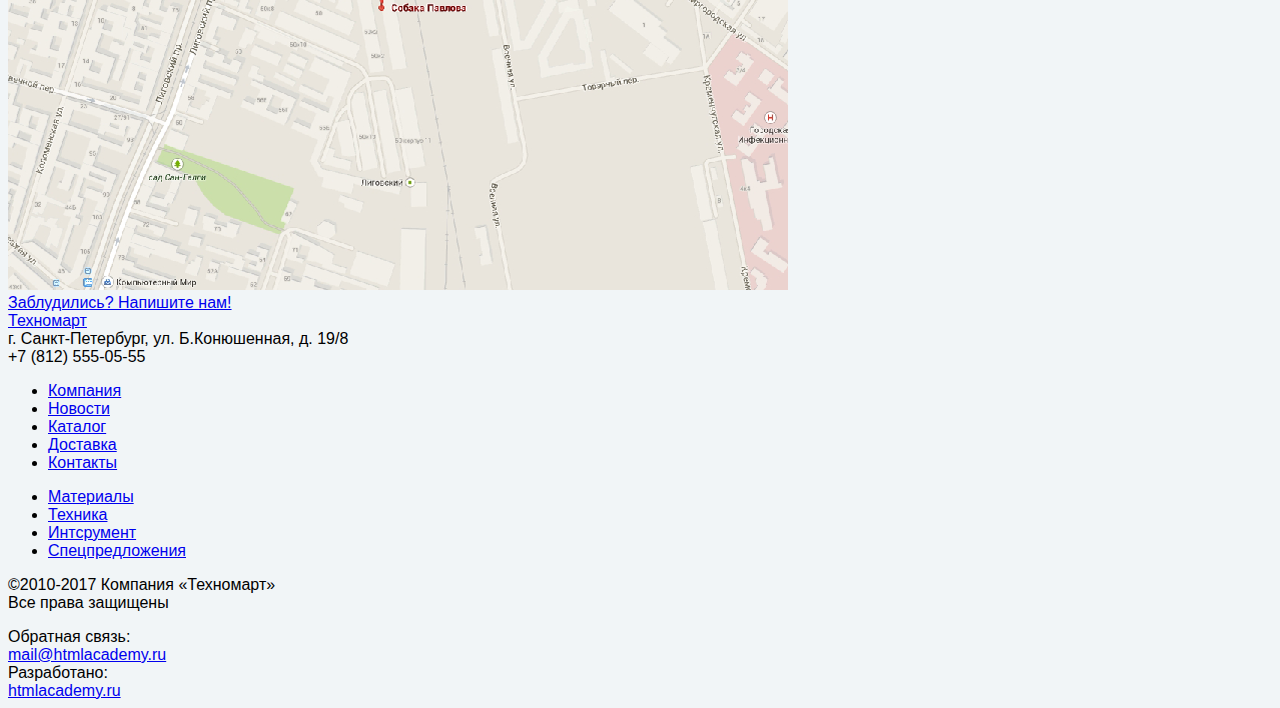
==== commit 2cb84a48: "Задание 20" ====
--- a/index.html
+++ b/index.html
@@ -3,14 +3,16 @@
   <head>
     <meta charset="utf-8">
     <title>HTML Academy: Техномарт</title>
+    <link rel="stylesheet" href="css/style.css">
   </head>
   <body>
   <header>
   	<div class="header_top_line">
   		<div class="container_top_line">
-  			<a href="index.html">Техномарт</a>
+  			<a class="main_title" href="index.html">Техномарт</a>
   			<form action="#">
-  				<input type="search" name="search" class="search" value="ПОИСК">
+        <label for="search">Поиск:</label>
+  				<input type="search" name="search" class="search" id="search">
   			</form>
   			<a href="#" class="bookmarks">Закладки
           <div class="bookmarks_quantity">:0</div>
@@ -90,13 +92,13 @@
 				</div>
 				<div class="slider">
 					<div class="slider_page1">
-						<img src="http://placehold.it/150x100" alt="Крутая дрель">
+						<img src="img/slider-drills.jpg" alt="Крутая дрель">
 						<div class="slider_title">ДРЕЛИ</div>
 						<div class="slider_discription">Соседям на радость</div>
 						<a href="#">Открыть каталог</a>
 					</div>
 					<div class="slider_page2">
-						<img src="http://placehold.it/150x100" alt="Крутой ремонт">
+						<img src="img/slider-perforators.jpg" alt="Крутой ремонт">
 						<div class="slider_title">ПЕРФОРАТОРЫ</div>
 						<div class="slider_discription">Настоящие мужские игрушки</div>
 						<a href="#">Открыть каталог</a>
@@ -111,21 +113,21 @@
   			</div>
   			<div class="goods_container">
   				<article class="goods_item">
-  					<img src="http://placehold.it/150x100" alt="Описание,цена продкута">
+  					<img src="img/drill-1.jpg" alt="Описание,цена продкута">
   					<div class="goods_title">Перфоратор BOSCH</div>
   					<div class="goods_model">BFG 9000</div>
   					<div class="discount_price">32500 Р.</div>
   					<a href="#">25500 Р.</a>
    				</article>
    				<article class="goods_item">
-  					<img src="http://placehold.it/150x100" alt="Описание,цена продкута">
+  					<img src="img/drill-2.jpg" alt="Описание,цена продкута">
   					<div class="goods_title">Перфоратор BOSCH</div>
   					<div class="goods_model">BFG 3000</div>
   					<div class="discount_price">22500 Р.</div>
   					<a href="#">25500 Р.</a>
    				</article>
    				<article class="goods_item">
-  					<img src="http://placehold.it/150x100" alt="Описание,цена продкута">
+  					<img src="img/drill-3.jpg" alt="Описание,цена продкута">
   					<div class="goods_title">Перфоратор BOSCH</div>
   					<div class="goods_model">BFG 6000</div>
   					<div class="discount_price">30500 Р.</div>
@@ -133,60 +135,58 @@
    				</article>
    				<article class="goods_item">
    					<div class="tape_new">new</div>
-  					<img src="http://placehold.it/150x100" alt="Описание,цена продкута">
+  					<img src="img/drill-1.jpg" alt="Описание,цена продкута">
   					<div class="goods_title">Перфоратор BOSCH</div>
   					<div class="goods_model">BFG 2000</div>
   					<a href="#">25500 Р.</a>
    				</article>
-   				\
-
   			</div>
   		</section>
   		<section class="popular_manufacturers">
   			<div class="section_header">
-  				<div class="section_title">Популярные производители</div>
+  				<div class="section_title">Популярные производители:</div>
 				<a class="btn button_section" href="#">Все популярные товары</a>
 			</div>
 			<div class="manufacturers_filter">
 				<ul>
 					<li>
             <a href="#">
-              <img src="http://placehold.it/150x100" alt="Перфоратор BOSCH">
-            </a>
-          </li>
-					<li>
-            <a href="#">
-              <img src="http://placehold.it/150x100" alt="Перфоратор MAKITA">     
-            </a>
-          </li>
-					<li>
-            <a href="#">
-              <img src="http://placehold.it/150x100" alt="Перфоратор DEWALT">  
-            </a>
-          </li>
-					<li>
-            <a href="#">
-              <img src="http://placehold.it/150x100" alt="Перфоратор ИНТЕРСКОЛ">  
-            </a>
-          </li>
-					<li>
-            <a href="#">
-              <img src="http://placehold.it/150x100" alt="Перфоратор HITACHI">  
-            </a>
-          </li>
-					<li>
-            <a href="#">
-              <img src="http://placehold.it/150x100" alt="Перфоратор LG">  
-            </a>
-          </li>
-					<li>
-            <a href="#">
-              <img src="http://placehold.it/150x100" alt="Перфоратор AEG">
-            </a>
-          </li>
-					<li>
-            <a href="#">
-              <img src="http://placehold.it/150x100" alt="Перфоратор METABO">
+              <img src="img/brands-bosch.png" alt="Перфоратор BOSCH">
+            </a>
+          </li>
+					<li>
+            <a href="#">
+              <img src="img/brands-makita.png" alt="Перфоратор MAKITA">     
+            </a>
+          </li>
+					<li>
+            <a href="#">
+              <img src="img/brands-dewalt.png" alt="Перфоратор DEWALT">  
+            </a>
+          </li>
+					<li>
+            <a href="#">
+              <img src="img/brands-interskol.png" alt="Перфоратор ИНТЕРСКОЛ">  
+            </a>
+          </li>
+					<li>
+            <a href="#">
+              <img src="img/brands-hitachi.png" alt="Перфоратор HITACHI">  
+            </a>
+          </li>
+					<li>
+            <a href="#">
+              <img src="img/brands-lg.png" alt="Перфоратор LG">  
+            </a>
+          </li>
+					<li>
+            <a href="#">
+              <img src="img/brands-aeg.png" alt="Перфоратор AEG">
+            </a>
+          </li>
+					<li>
+            <a href="#">
+              <img src="img/brands-metabo.png" alt="Перфоратор METABO">
             </a>
           </li>
 				</ul>
@@ -212,7 +212,7 @@
 				        </p>
            </div>
   			</div>
-  			<img src="http://placehold.it/150x100" alt="Фургон доставки">
+  			<img src="img/delivery-slide.png" alt="Фургон доставки">
   	</div>
 	<div class="info_content">
 		<div class="company_info">
@@ -232,7 +232,7 @@
 			<div class="contacts_title">Контакты</div>
 			<p>Вы можете забрать товар сами,заехав в наш офис:</p>
 			<div class="open_map">
-        <img src="http://placehold.it/150x100" alt="Адресс на карте">
+        <img src="img/map.png" alt="Адресс на карте">
         <a href="#"></a>
       </div>
 			<a class="btn message_button" href="#">Заблудились? Напишите нам!</a>
--- a/css/style.css
+++ b/css/style.css
@@ -0,0 +1,47 @@
+body {
+	font-family: 'Cuprum', sans-serif;
+	background-color: #f1f5f7;
+}
+
+.main_title {
+	font-size: 24px;
+	line-height: 24px;
+	color: #fff;
+}ы
+
+header {
+	font-family: 'Cuprum', sans-serif;
+}
+
+header div.container_top_line {
+	font-size: 17px;
+	line-height: 18px;
+}
+.login_block {
+	font-size: 21px;
+	line-height: 18px;
+}
+.category_title {
+	font-size: 24px;
+	line-height: 30px;
+	color: #fff;
+}
+
+.slider_title {
+	font-size: 36px;
+	line-height: 30px;
+	font-style: bold;
+}
+
+.section_title {
+	font-size: 30px;
+	line-height: 30px;
+	color: #32425c;
+}
+
+.button_section {
+	font-size: 14px;
+	line-height: 18px;
+}
+
+
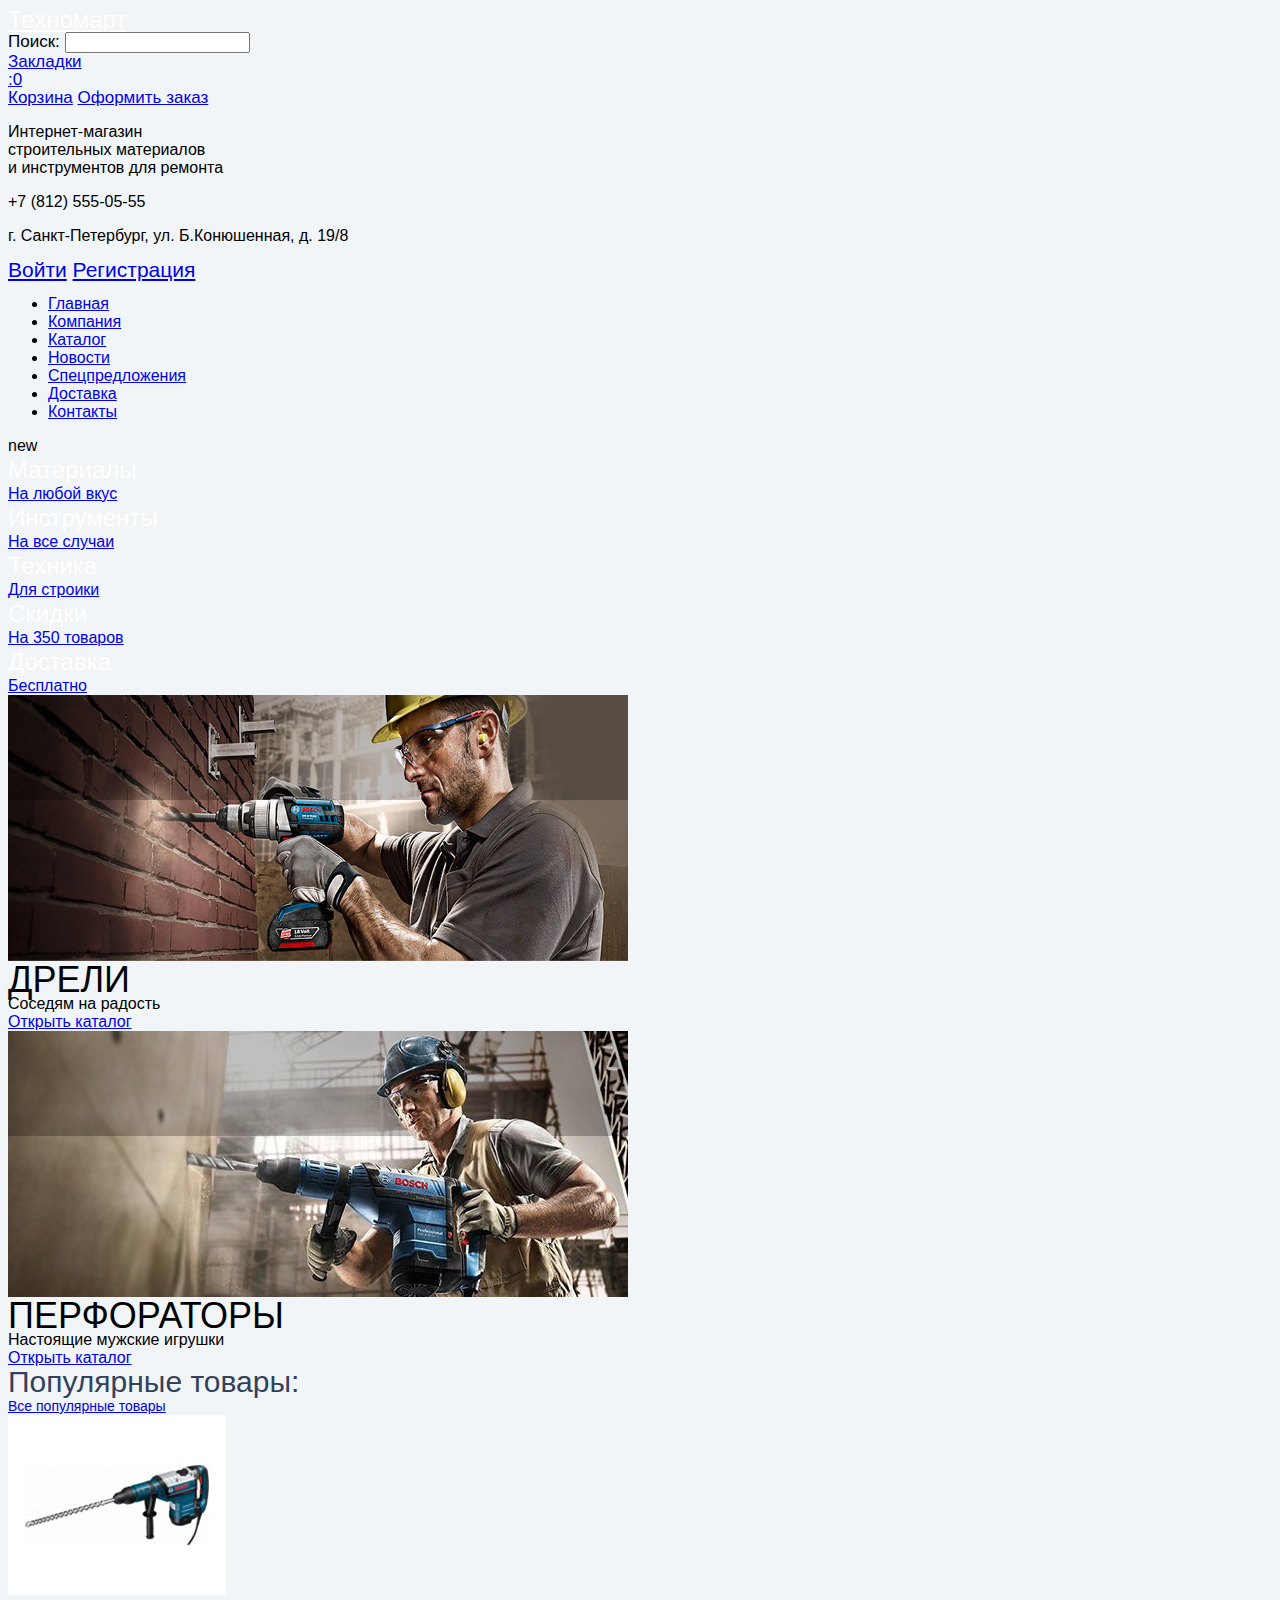
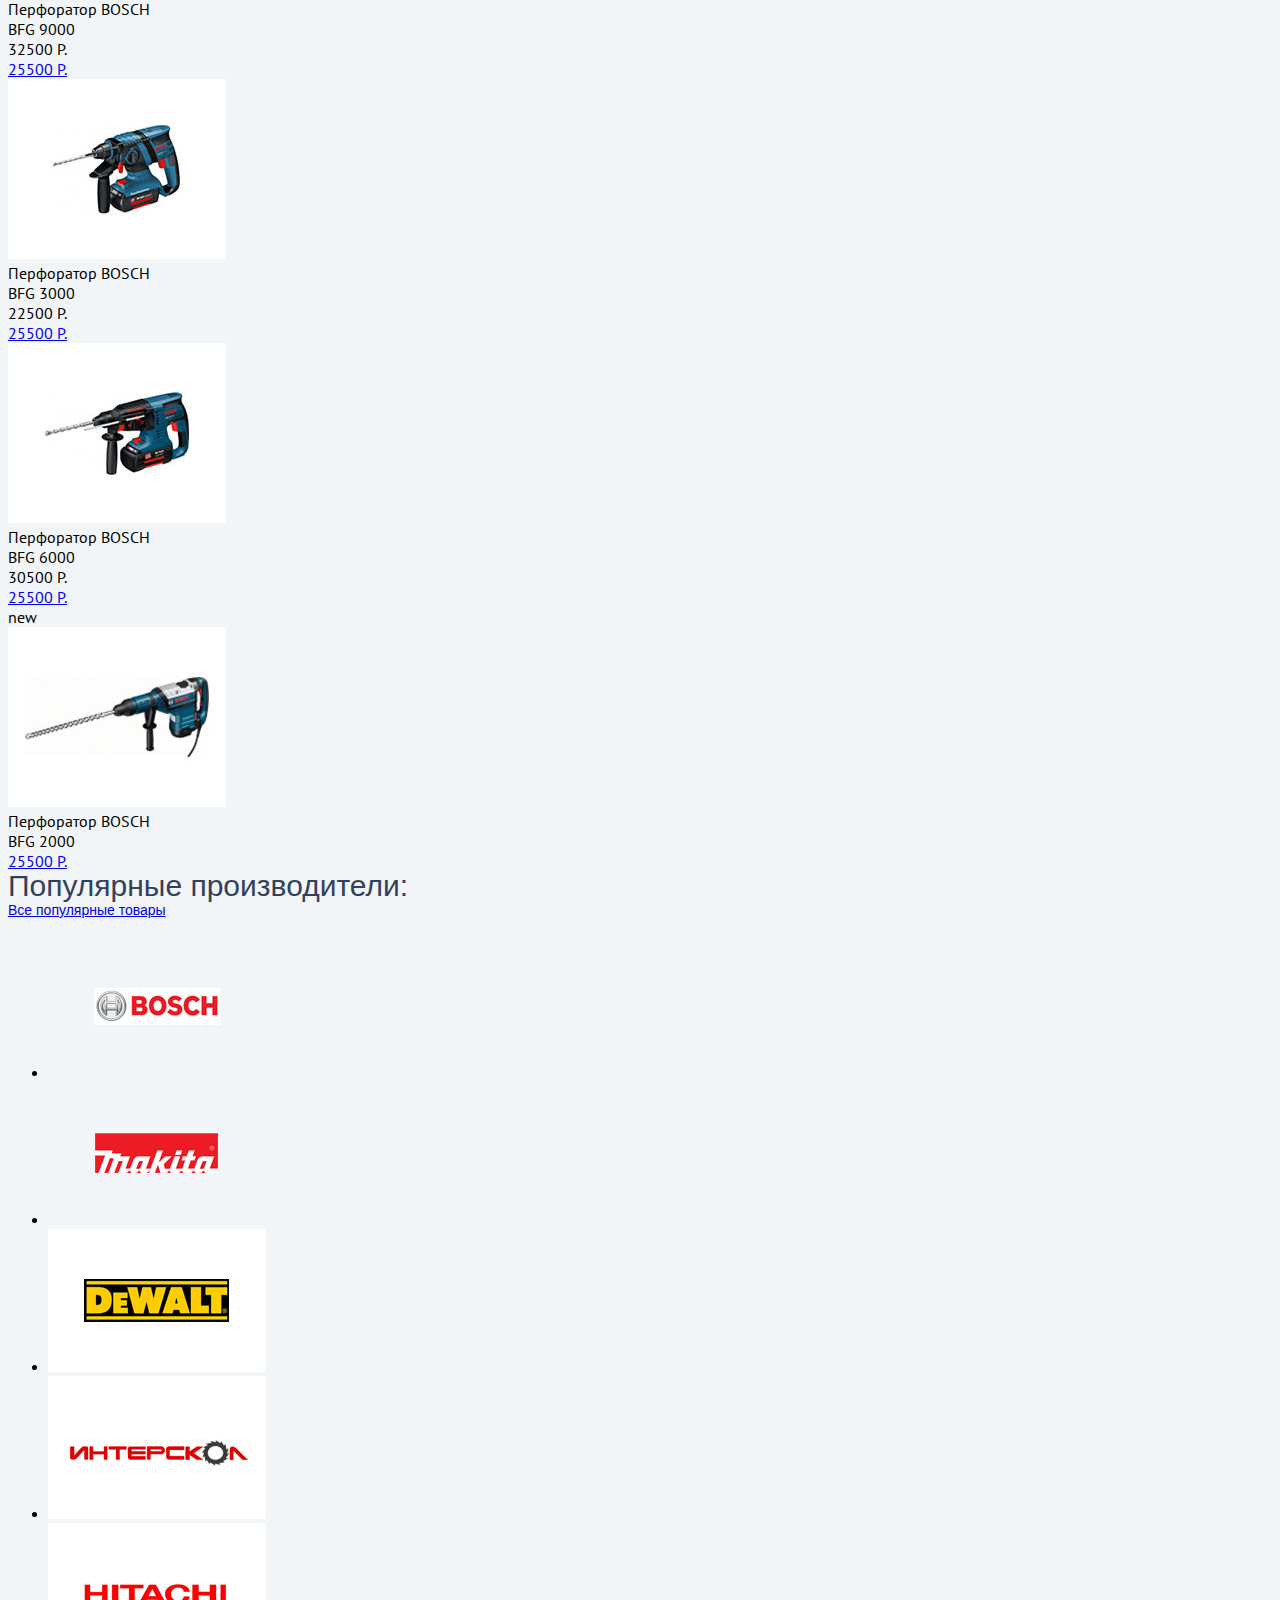
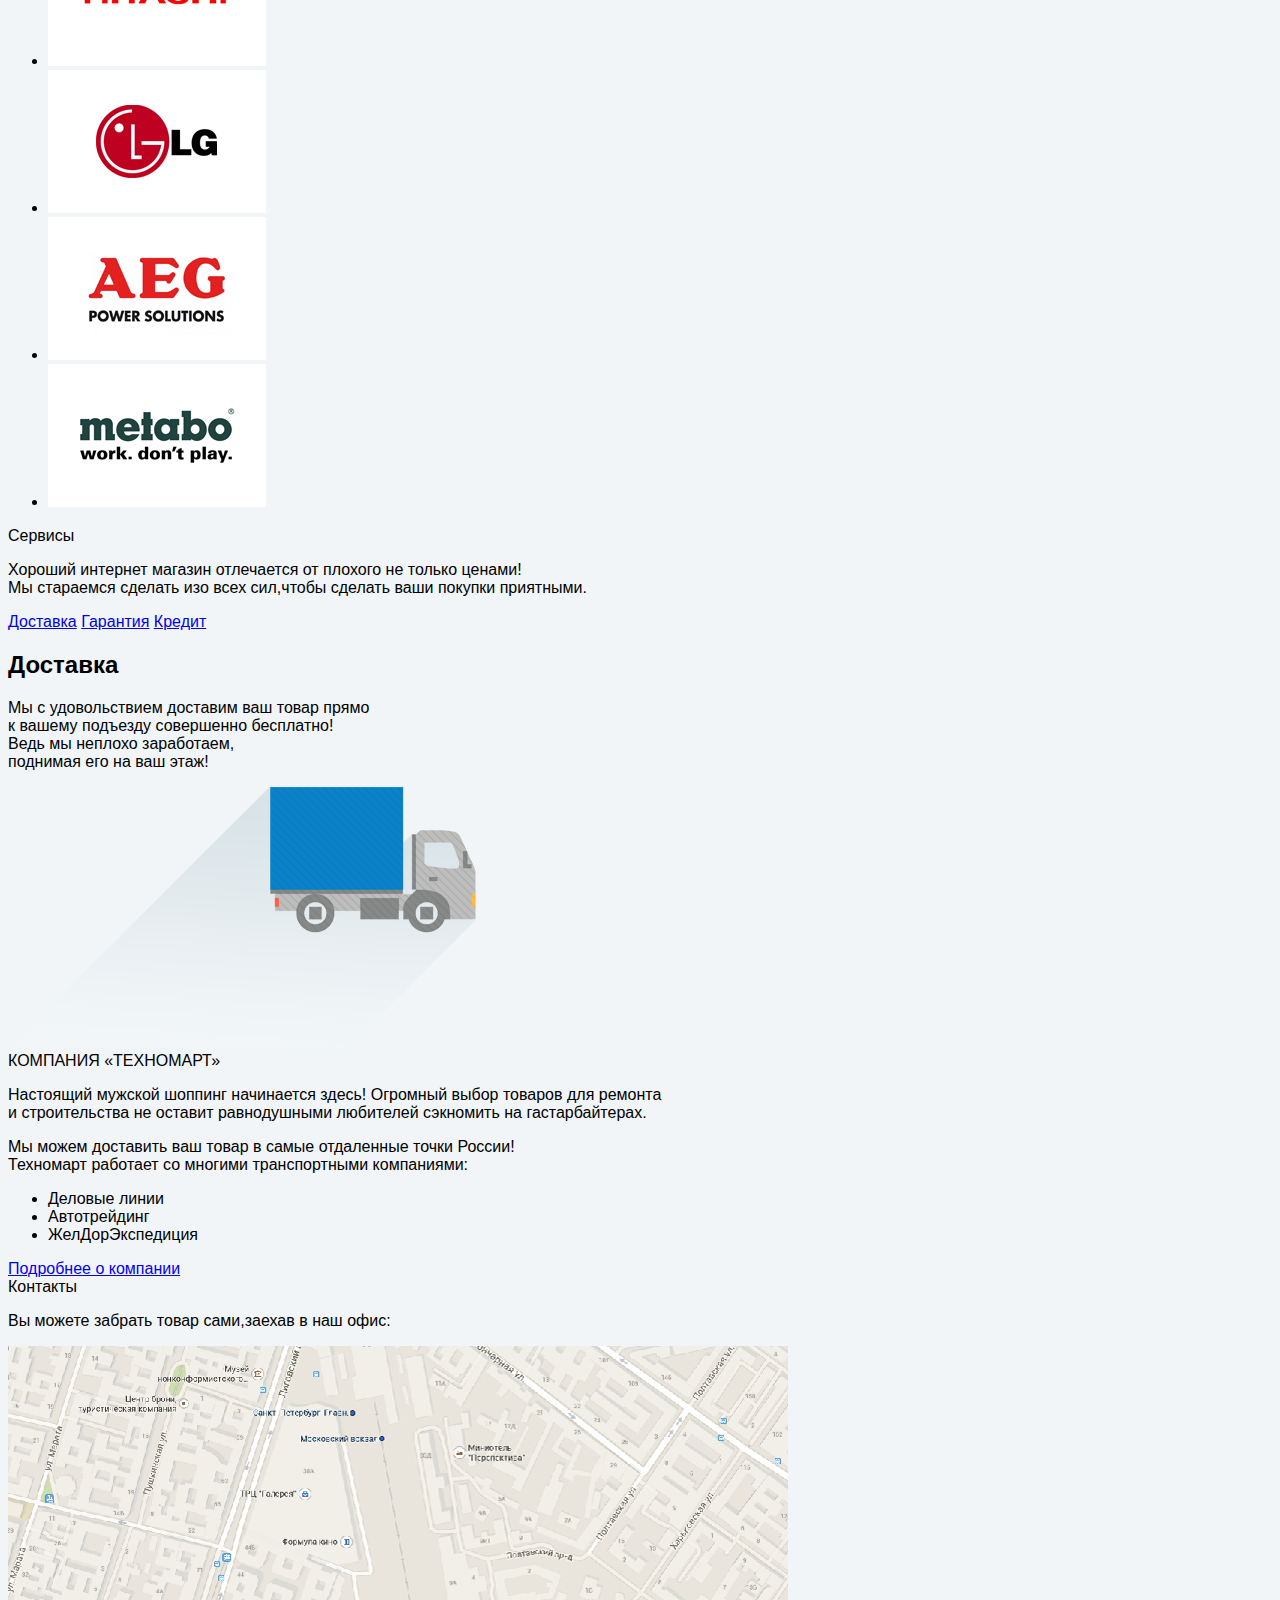
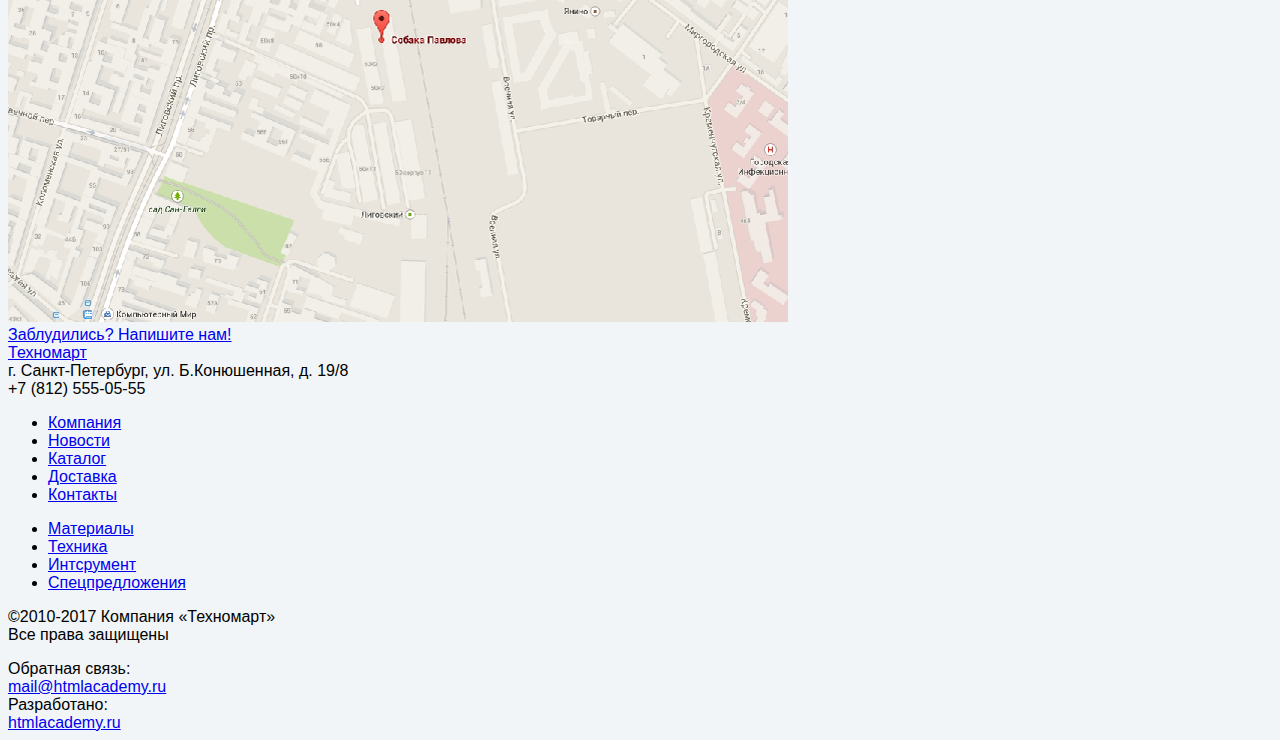
==== commit 9e152489: "Исправил ошибки" ====
--- a/index.html
+++ b/index.html
@@ -233,7 +233,6 @@
 			<p>Вы можете забрать товар сами,заехав в наш офис:</p>
 			<div class="open_map">
         <img src="img/map.png" alt="Адресс на карте">
-        <a href="#"></a>
       </div>
 			<a class="btn message_button" href="#">Заблудились? Напишите нам!</a>
 		</div>
--- a/css/style.css
+++ b/css/style.css
@@ -1,3 +1,5 @@
+﻿@import url('https://fonts.googleapis.com/css?family=PT+Sans');
+
 body {
 	font-family: 'Cuprum', sans-serif;
 	background-color: #f1f5f7;
@@ -7,10 +9,10 @@
 	font-size: 24px;
 	line-height: 24px;
 	color: #fff;
-}ы
+}
 
 header {
-	font-family: 'Cuprum', sans-serif;
+	
 }
 
 header div.container_top_line {
@@ -44,4 +46,7 @@
 	line-height: 18px;
 }
 
+.goods_container {
+	font-family: 'PT Sans', sans-serif;
+}
 
